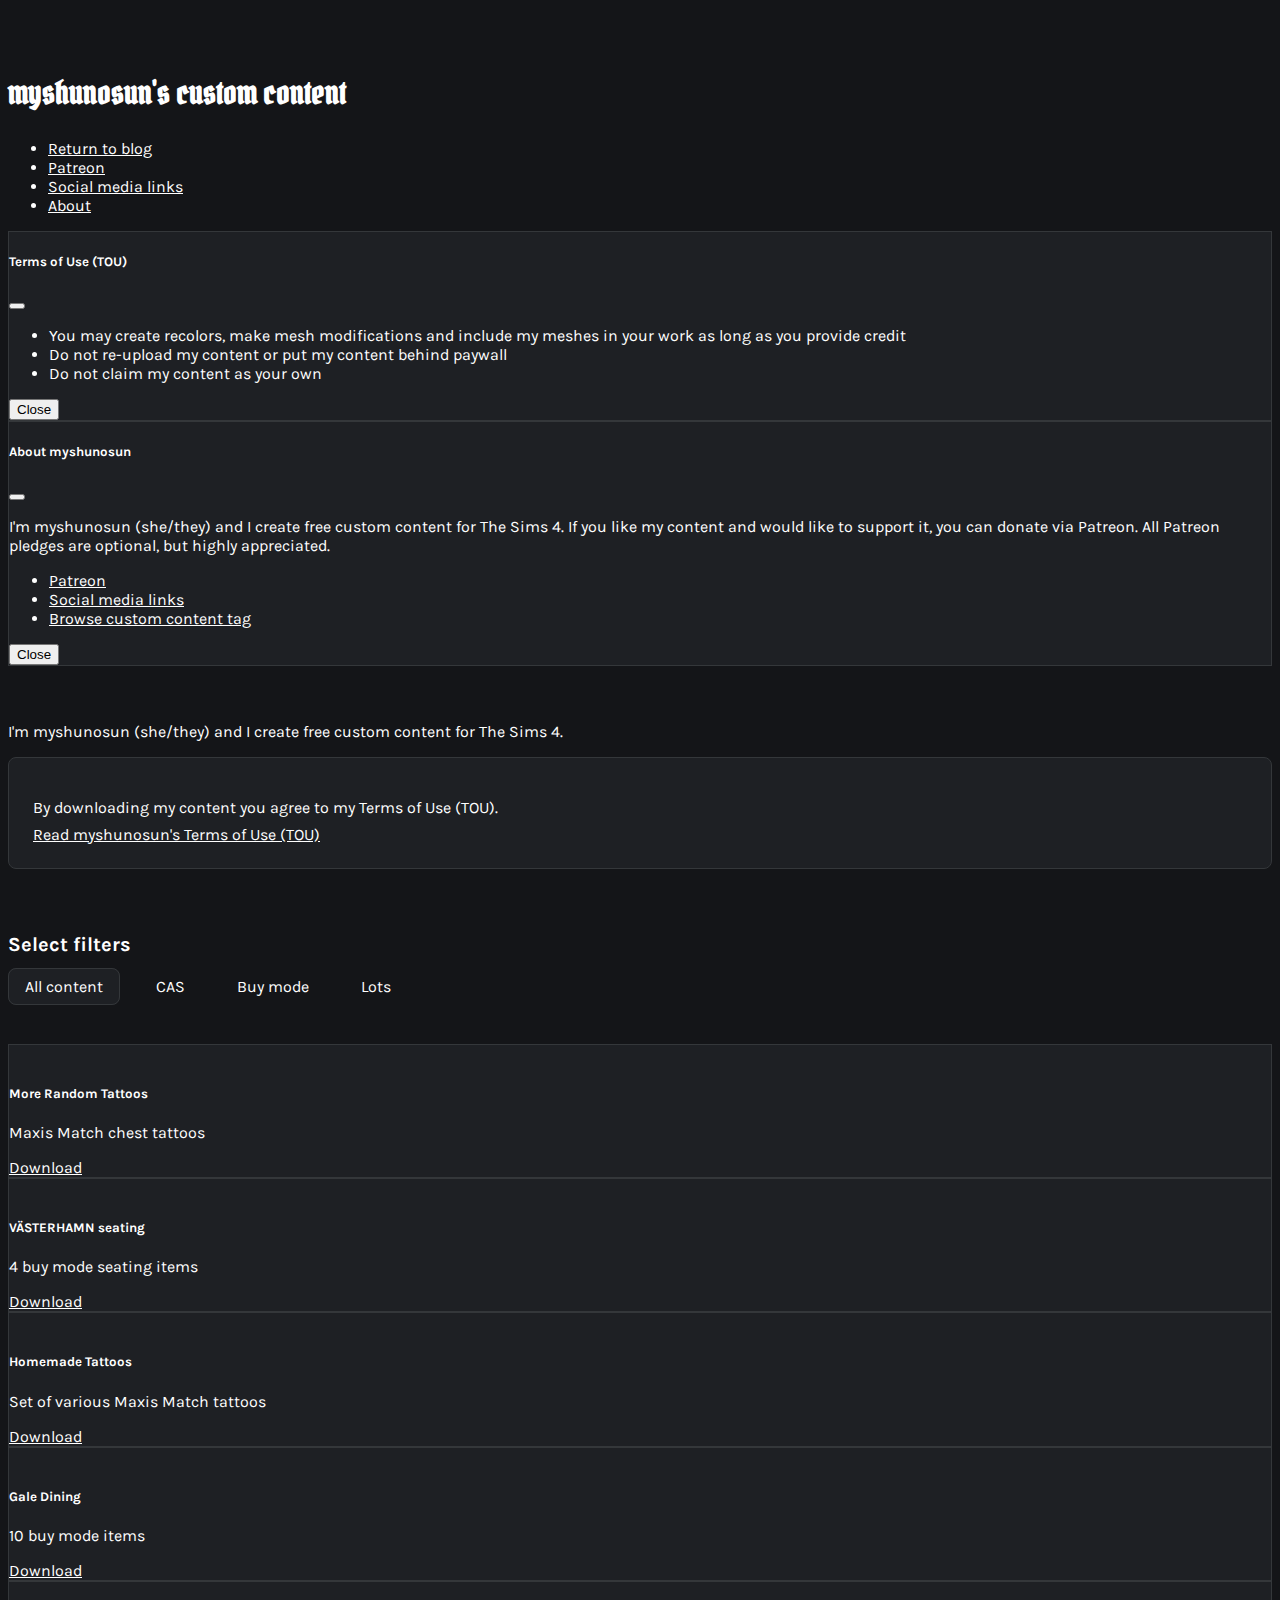
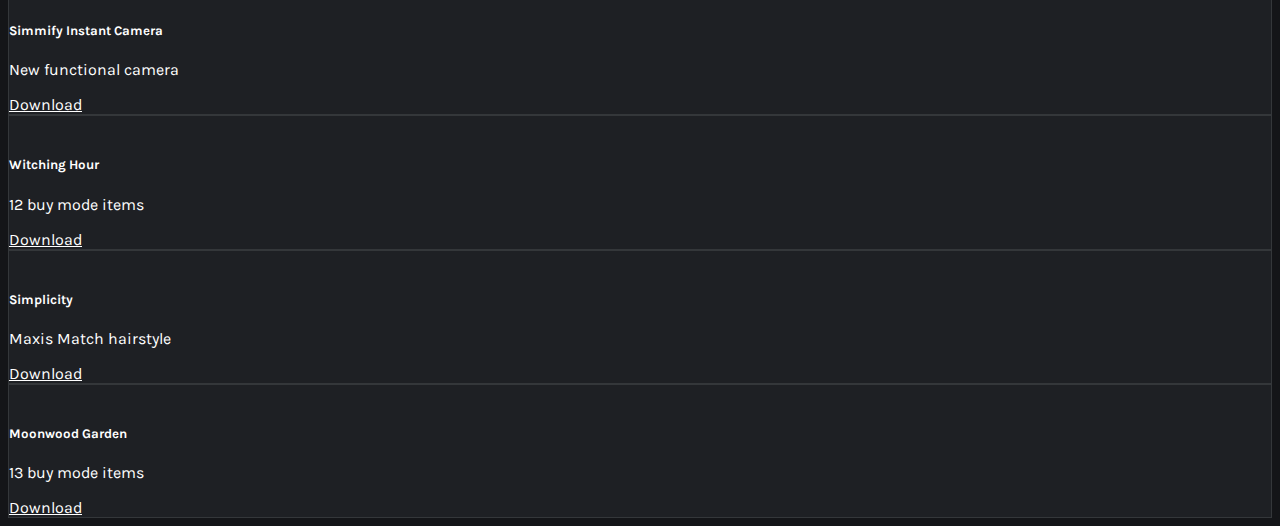
==== index.html @ 5e305d0c "Update index.html" ====
<!DOCTYPE html>
<html>
<head>
  <meta content='initial-scale=1.0, width=device-width' name='viewport'>
  <title>Custom Content by myshunosun</title>
  <!-- Bootstrap CSS only -->
  <link href="https://cdn.jsdelivr.net/npm/bootstrap@5.2.3/dist/css/bootstrap.min.css" rel="stylesheet" integrity="sha384-rbsA2VBKQhggwzxH7pPCaAqO46MgnOM80zW1RWuH61DGLwZJEdK2Kadq2F9CUG65" crossorigin="anonymous">
  <!-- myshunosun CSS -->
  <link href="/downloads.css" rel="stylesheet">
  <!-- Karla font -->
  <link rel="preconnect" href="https://fonts.googleapis.com">
  <link rel="preconnect" href="https://fonts.gstatic.com" crossorigin>
  <link rel="preconnect" href="https://fonts.googleapis.com">
  <link rel="preconnect" href="https://fonts.gstatic.com" crossorigin>
  <link href="https://fonts.googleapis.com/css2?family=Karla:wght@300;400;500;600&family=Pirata+One&display=swap" rel="stylesheet">
 </head>
<body>

<!-- navbar -->
<div class="container nav-container">
  <nav>
    <div class="container-fluid">
      <h1 class="myshunosun-link">myshunosun's custom content</h1>
      <ul class="nav">
        <li class="nav-item">
          <a href="https://myshunosun.com/" class="new-nav-link">Return to blog</a>
        </li>
        <li class="nav-item">
          <a class="new-nav-link" href="https://www.patreon.com/myshunosun" target="_blank">Patreon</a>
        </li>
        <li class="nav-item">
          <a class="new-nav-link" href="https://linktr.ee/myshunosun" target="_blank">Social media links</a>
        </li>
        <li class="nav-item">
          <a class="new-nav-link" href="#" data-bs-toggle="modal" data-bs-target="#aboutmodal">About</a>
        </li>
      </ul>
    </div>
  </nav>
</div>

<!--TOU modal-->
<div id="termsmodal" class="modal fade" tabindex="-1">
  <div class="modal-dialog modal-dialog-centered">
    <div class="modal-content">
      <div class="modal-header">
        <h5 class="modal-title">Terms of Use (TOU)</h5>
        <button type="button" class="btn-close btn-close-white" data-bs-dismiss="modal" aria-label="Close"></button>
      </div>
      <div class="modal-body">
        <ul>
          <li>You may create recolors, make mesh modifications and include my meshes in your work as long as you provide credit</li>
          <li>Do not re-upload my content or put my content behind paywall</li>
          <li>Do not claim my content as your own</li>
        </ul>
      </div>
      <div class="modal-footer">
        <button type="button" class="btn btn-secondary" data-bs-dismiss="modal">Close</button>
      </div>
    </div>
  </div>
</div>

<!--About section modal-->
<div id="aboutmodal" class="modal fade" tabindex="-1">
  <div class="modal-dialog modal-dialog-centered">
    <div class="modal-content">
      <div class="modal-header">
        <h5 class="modal-title">About myshunosun</h5>
        <button type="button" class="btn-close btn-close-white" data-bs-dismiss="modal" aria-label="Close"></button>
      </div>
      <div class="modal-body">
        <p>I'm myshunosun (she/they) and I create free custom content for The Sims 4. If you like my content and would like to support it, you can donate via Patreon. All Patreon pledges are optional, but highly appreciated.</p>
        <ul>
          <li><a href="https://www.patreon.com/myshunosun" target="_blank">Patreon</a></li>
          <li><a href="https://linktr.ee/myshunosun" target="_blank">Social media links</a></li>
          <li><a href="https://myshunosun.com/tagged/mycc" target="_blank">Browse custom content tag</a></li>
        </ul>
      </div>
      <div class="modal-footer">
        <button type="button" class="btn btn-secondary" data-bs-dismiss="modal">Close</button>
      </div>
    </div>
  </div>
</div>

<main>
  <div class="container container-main">
    <div class="container dl-intro">
      <p>I'm myshunosun (she/they) and I create free custom content for The Sims 4.</p>
      <div class="tou-card">
        <p>By downloading my content you agree to my Terms of Use (TOU).</p>
        <a class="new-nav-link" href="#" data-bs-toggle="modal" data-bs-target="#termsmodal">Read myshunosun's Terms of Use (TOU)</a>
      </div>
    </div>

    <div class="container dl-filters">
      <h3 class="filter-label">Select filters</h3>
      <ul class="filter option-set exclusive" data-filter-group="group1">
        <li><a href="#" data-filter-value="" class="selected filter-chip">All content</a></li>
        <li><a href="#" data-filter-value=".dl-cas" class="filter-chip">CAS</a></li>
        <li><a href="#" data-filter-value=".dl-bb" class="filter-chip">Buy mode</a></li>
        <li><a href="#" data-filter-value=".dl-lots"class="filter-chip">Lots</a></li>
      </ul>
    </div>

  <div class="container dl-container">
    <div class="row dl-parent-container">

      <!-- item -->
      <div class="col-sm-6 col-md-4 item dl-cas">
        <div class="card dl-card">
          <img src="https://c10.patreonusercontent.com/4/patreon-media/p/post/75705754/c05c5e80bf6c4f3c827fab07a66d67b6/eyJ3Ijo2MjB9/1.png?token-time=1672185600&token-hash=9aMp7oqbNXPIikOI716XOEm7s7R7nwbEYzh1F6KzFrg%3D" class="card-img-top" alt="">
          <div class="card-body">
            <h5 class="card-title">More Random Tattoos</h5>
            <p class="card-text">Maxis Match chest tattoos</p>
            <a href="https://myshunosun.com/post/703167294420959232/more-random-tattoos-maxis-match-chest-tattoos" target="_blank">Download</a>
          </div>
        </div>
      </div>

      <!-- item -->
      <div class="col-sm-6 col-md-4 item dl-bb">
        <div class="card dl-card">
          <img src="https://c10.patreonusercontent.com/4/patreon-media/p/post/75306115/28d7d993bfc84084b2e8b6c3229734a6/eyJ3Ijo2MjB9/1.png?token-time=1671753600&token-hash=K0KKj-RnCY4nJEeNWxIt7ls11xKveZ8vLJcXbJ8fe_A%3D" class="card-img-top" alt="">
          <div class="card-body">
            <h5 class="card-title">VÄSTERHAMN seating</h5>
            <p class="card-text">4 buy mode seating items</p>
            <a href="https://myshunosun.com/post/702442472978202624/v%C3%A4sterhamn-seating" target="_blank">Download</a>
          </div>
        </div>
      </div>

      <!-- item -->
      <div class="col-sm-6 col-md-4 item dl-cas">
        <div class="card dl-card">
          <img src="https://c10.patreonusercontent.com/4/patreon-media/p/post/74727137/9baaae57ec024bb3a783c0d7c0fc947e/eyJ3Ijo2MjB9/1.png?token-time=1671753600&token-hash=vzFucSss4oC2dQs_GONWXrTH1Q3v1P23spl0PCXlFxI%3D" class="card-img-top" alt="">
          <div class="card-body">
            <h5 class="card-title">Homemade Tattoos</h5>
            <p class="card-text">Set of various Maxis Match tattoos</p>
            <a href="https://myshunosun.com/post/701084355933716480/homemade-tattoos" target="_blank">Download</a>
          </div>
        </div>
      </div>

      <!-- item -->
      <div class="col-sm-6 col-md-4 item dl-bb">
        <div class="card dl-card">
          <img src="https://c10.patreonusercontent.com/4/patreon-media/p/post/74035735/6f6f52679e0b4b7a88e37d3768fcd1af/eyJlbmFibGVfZ2lmX3RyYW5zZm9ybSI6MSwicSI6MTAwLCJ3ZWJwIjowfQ%3D%3D/1.png?token-time=1672185600&token-hash=Crj8O8tHUxHLM1DwNGzXe8ehi8QIV9rXdG1Ruwzv4qg%3D" class="card-img-top" alt="">
          <div class="card-body">
            <h5 class="card-title">Gale Dining</h5>
            <p class="card-text">10 buy mode items</p>
            <a href="https://myshunosun.com/post/699724843767185408/gale-dining" target="_blank">Download</a>
          </div>
        </div>
      </div>

      <!-- item -->
      <div class="col-sm-6 col-md-4 item dl-bb">
        <div class="card dl-card">
          <img src="https://c10.patreonusercontent.com/4/patreon-media/p/post/73040002/dc74fb70b7964443b6c11b9ac3090b54/eyJlbmFibGVfZ2lmX3RyYW5zZm9ybSI6MSwicSI6MTAwLCJ3ZWJwIjowfQ%3D%3D/1.png?token-time=1672185600&token-hash=sG0wFIEmF-cMwRxfsqqEJ56BHR0XzqLUufYDYvucLvM%3D" class="card-img-top" alt="">
          <div class="card-body">
            <h5 class="card-title">Simmify Instant Camera</h5>
            <p class="card-text">New functional camera</p>
            <a href="https://myshunosun.com/post/697546001304682496/simmify-instant-camera" target="_blank">Download</a>
          </div>
        </div>
      </div>

      <!-- item -->
      <div class="col-sm-6 col-md-4 item dl-bb">
        <div class="card dl-card">
          <img src="https://c10.patreonusercontent.com/4/patreon-media/p/post/72726879/c2c11f614efa4fbd85f58839daabdf96/eyJlbmFibGVfZ2lmX3RyYW5zZm9ybSI6MSwicSI6MTAwLCJ3ZWJwIjowfQ%3D%3D/1.png?token-time=1672185600&token-hash=xMrucvIEga41wZRTbKJrVDPJOjLwYzS4Sf_vbY6OMMA%3D" class="card-img-top" alt="">
          <div class="card-body">
            <h5 class="card-title">Witching Hour</h5>
            <p class="card-text">12 buy mode items</p>
            <a href="https://myshunosun.com/post/696909666025914368/witching-hour" target="_blank">Download</a>
          </div>
        </div>
      </div>

      <!-- item -->
      <div class="col-sm-6 col-md-4 item dl-cas">
        <div class="card dl-card">
          <img src="https://c10.patreonusercontent.com/4/patreon-media/p/post/72419038/7b27cf9614174e68bf9f80e707043caf/eyJlbmFibGVfZ2lmX3RyYW5zZm9ybSI6MSwicSI6MTAwLCJ3ZWJwIjowfQ%3D%3D/1.png?token-time=1672185600&token-hash=TcCtXzyP5LM_xEiG0sR9NmwB5WAdSZFkrWI7lr5cpqE%3D" class="card-img-top" alt="">
          <div class="card-body">
            <h5 class="card-title">Simplicity</h5>
            <p class="card-text">Maxis Match hairstyle</p>
            <a href="https://myshunosun.com/post/696294381141065728/simplicity-maxis-match-hairstyle" target="_blank">Download</a>
          </div>
        </div>
      </div>

      <!-- item -->
      <div class="col-sm-6 col-md-4 item dl-bb">
        <div class="card dl-card">
          <img src="https://c10.patreonusercontent.com/4/patreon-media/p/post/71309858/b3554797205a4d3589e1261dc12c25d5/eyJlbmFibGVfZ2lmX3RyYW5zZm9ybSI6MSwicSI6MTAwLCJ3ZWJwIjowfQ%3D%3D/1.png?token-time=1672185600&token-hash=_HX_qM-bmNYQgmGY_TCBCOkk3YxJeCy8KpBjgwSdMZo%3D" class="card-img-top" alt="">
          <div class="card-body">
            <h5 class="card-title">Moonwood Garden</h5>
            <p class="card-text">13 buy mode items</p>
            <a href="https://myshunosun.com/post/694193773455048704/moonwood-garden" target="_blank">Download</a>
          </div>
        </div>
      </div>

    </div>
  </div>
</main>

<script src="https://ajax.googleapis.com/ajax/libs/jquery/1.8.3/jquery.min.js"></script>
<script src="https://cdnjs.cloudflare.com/ajax/libs/popper.js/1.12.3/umd/popper.min.js" integrity="sha384-vFJXuSJphROIrBnz7yo7oB41mKfc8JzQZiCq4NCceLEaO4IHwicKwpJf9c9IpFgh" crossorigin="anonymous"></script>
<script src="	https://cdn.jsdelivr.net/npm/bootstrap@5.2.3/dist/js/bootstrap.bundle.min.js" crossorigin="anonymous"></script>
<script src="https://unpkg.com/isotope-layout@3/dist/isotope.pkgd.min.js"></script>
<script src="https://static.tumblr.com/p0knose/FpAp5c11c/magnusthemes.combofilters.js"></script>
<script src="/script.js"></script>
</body>
</html>
---- downloads.css ----
body {
  background-color: #141518;
  font-family: 'Karla', sans-serif;
  color: white;
}

p {
  font-size: 16px;
  font-family: 'Karla', sans-serif;
  font-weight: 400;
}

.container-main {
  padding-top: 40px;
}

.dl-intro {
  padding-bottom: 40px;
}

.dl-card {
  color: white;
  background-color: #1E2024;
  border-style: solid;
  border-width: 1px;
  border-color: #34373A;
}

.tou-card {
  color: white;
  background-color: #1E2024;
  border-style: solid;
  border-width: 1px;
  border-color: #34373A;
  padding: 24px;
  border-radius: 8px;
}

.tou-card p {
  margin-bottom: 8px;
}

.nav-container {
  padding-top: 40px;
}

a {
  color: white;
  transition-duration: 0.2s;
  transition-timing-function: linear;
}

.myshunosun-link {
  font-size: 32px;
  line-height: 48px;
  font-family: 'Pirata One', cursive;
}

.new-nav-link {
  margin-right: 16px;
}

.filter {
  padding-left: 0px;
}

.filter-label {
  margin-bottom: 16px;
}

.dl-filters {
  padding-left: none;
}

.dl-filters ul li {
  display: inline-block;
  list-style: none;
  margin-right: 16px;
  margin-bottom: 32px;
}

.dl-filters a {
  padding: 8px 16px 8px 16px;
  border-radius: 8px;
  transition-duration: 0.2s;
  transition-timing-function: linear;
  text-decoration: none;
}

.selected {
  background-color: #1E2024;
  text-decoration: underline white;
  border-style: solid;
  border-width: 1px;
  border-color: #34373A;
}

.dl-filters a:hover {
  background-color: #34373A;
  transition-duration: 0.2s;
  transition-timing-function: linear;
  color: pink;
}

.navbar-links {
  display: inline-block;
  text-align: left;
}

a:hover {
  color:pink;
  transition-duration: 0.2s;
  transition-timing-function: linear;
}

.hidden {
  display: none;
}

h2 {
  font-size: 22px;
  line-height: 32px;
}

h3 {
  font-size: 20px;
  line-height: 32px;
}

.modal {
  --bs-modal-header-border-width: 0px;
  --bs-modal-footer-border-width: 0px;
}

.modal-content {
  background-color: #1E2024;
  border-style: solid;
  border-width: 1px;
  border-color: #34373A;
}
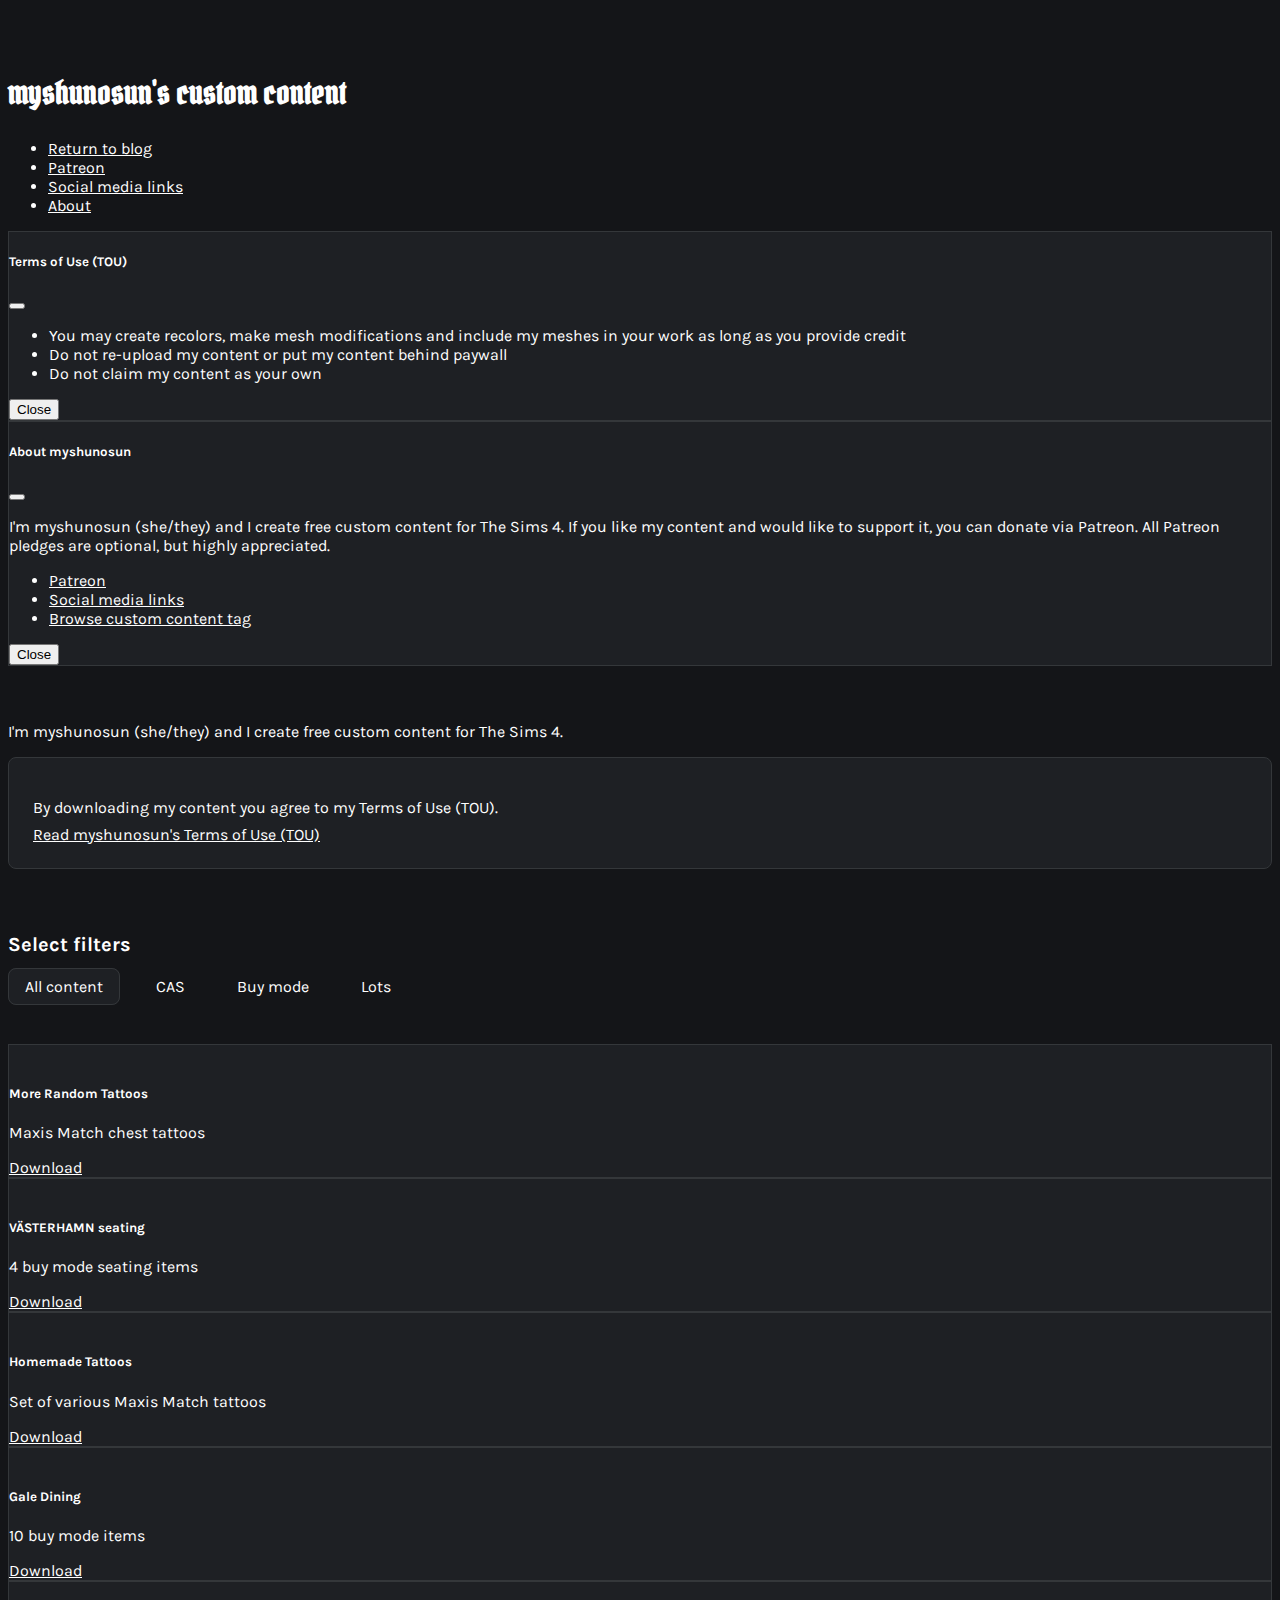
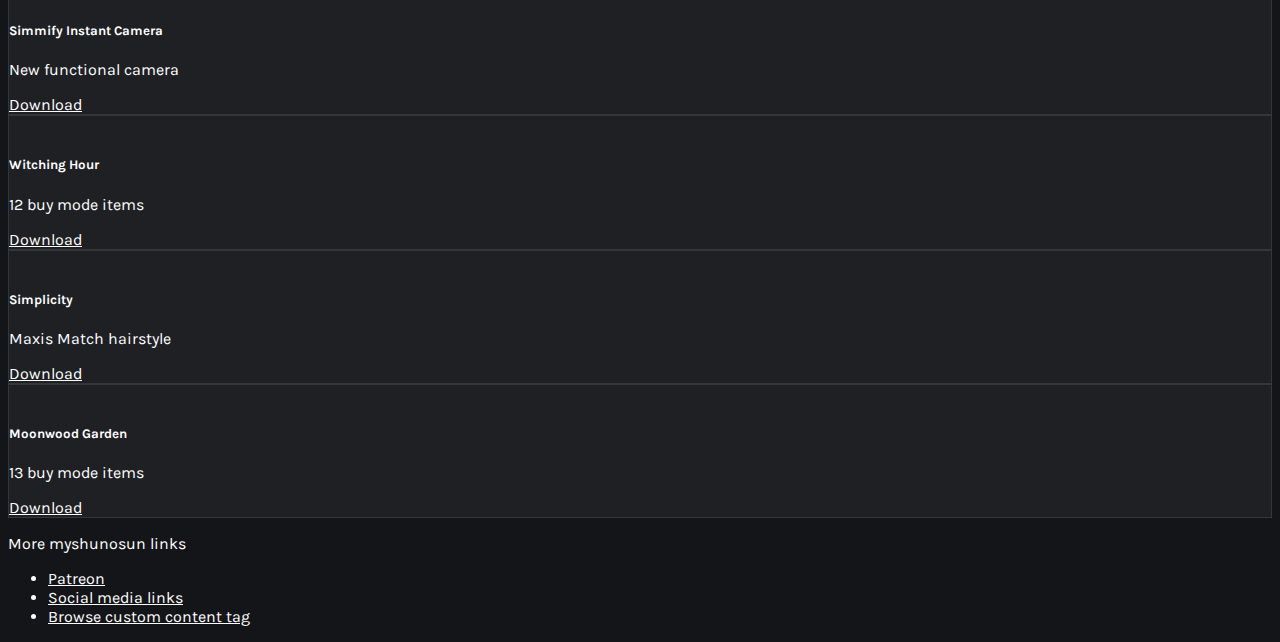
==== commit 673e96fb: "Update index.html" ====
--- a/index.html
+++ b/index.html
@@ -207,6 +207,17 @@
   </div>
 </main>
 
+<footer>
+  <div class="container">
+  <p>More myshunosun links</p>
+  <ul>
+    <li><a href="https://www.patreon.com/myshunosun" target="_blank">Patreon</a></li>
+    <li><a href="https://linktr.ee/myshunosun" target="_blank">Social media links</a></li>
+    <li><a href="https://myshunosun.com/tagged/mycc" target="_blank">Browse custom content tag</a></li>
+  </ul>
+  </div>
+</footer>
+
 <script src="https://ajax.googleapis.com/ajax/libs/jquery/1.8.3/jquery.min.js"></script>
 <script src="https://cdnjs.cloudflare.com/ajax/libs/popper.js/1.12.3/umd/popper.min.js" integrity="sha384-vFJXuSJphROIrBnz7yo7oB41mKfc8JzQZiCq4NCceLEaO4IHwicKwpJf9c9IpFgh" crossorigin="anonymous"></script>
 <script src="	https://cdn.jsdelivr.net/npm/bootstrap@5.2.3/dist/js/bootstrap.bundle.min.js" crossorigin="anonymous"></script>
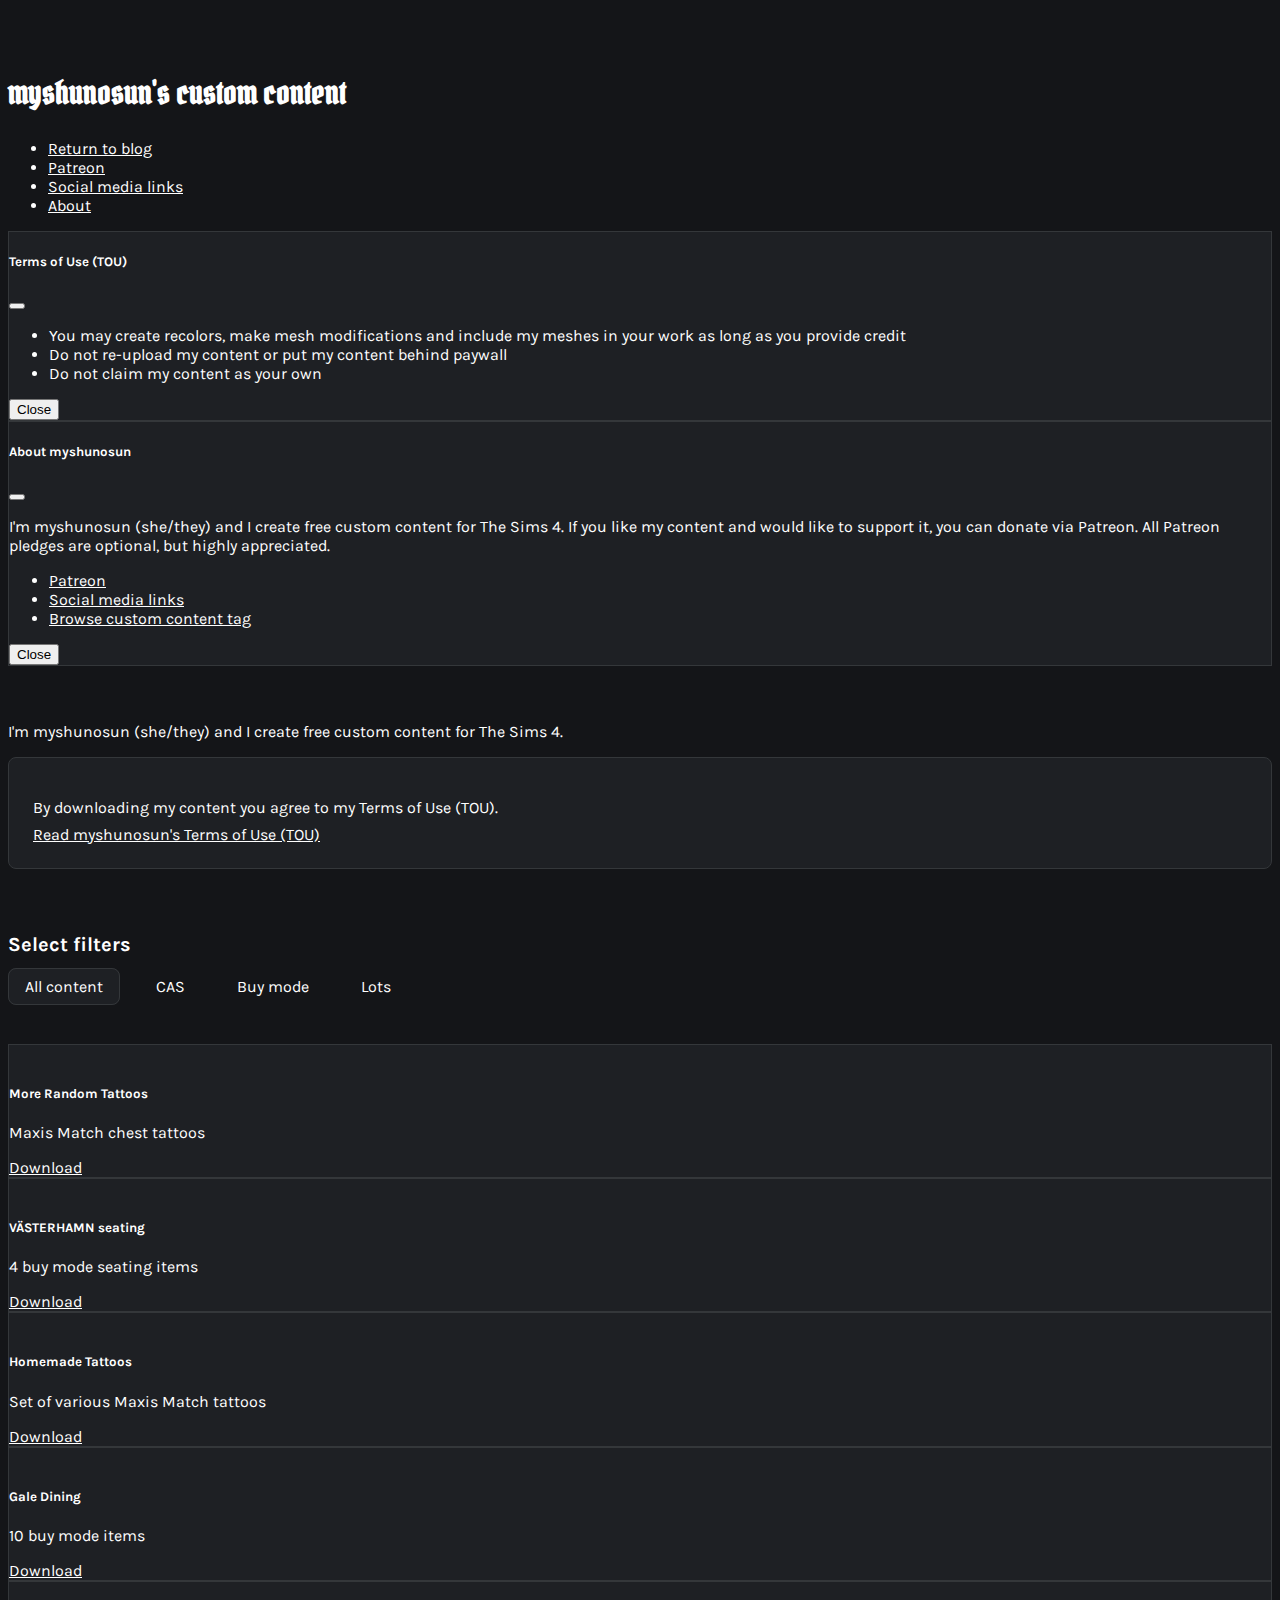
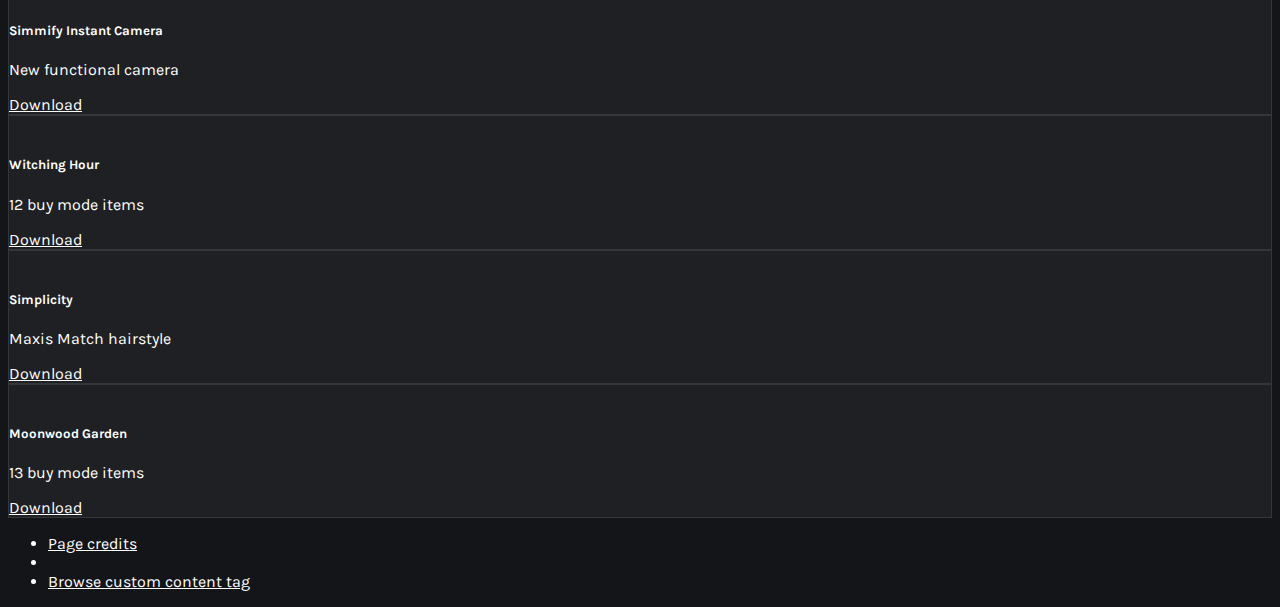
==== commit aa1d9fc7: "Update index.html" ====
--- a/index.html
+++ b/index.html
@@ -208,12 +208,11 @@
 </main>
 
 <footer>
-  <div class="container">
-  <p>More myshunosun links</p>
+  <div class="container container-footer">
   <ul>
-    <li><a href="https://www.patreon.com/myshunosun" target="_blank">Patreon</a></li>
-    <li><a href="https://linktr.ee/myshunosun" target="_blank">Social media links</a></li>
-    <li><a href="https://myshunosun.com/tagged/mycc" target="_blank">Browse custom content tag</a></li>
+    <li class="footer-list"><a href="https://www.patreon.com/myshunosun" target="_blank">Page credits</a></li>
+    <li class="footer-list"><a href="https://linktr.ee/myshunosun" target="_blank"><i class="bi bi-twitter" aria-label="Twitter"></i></a></li>
+    <li class="footer-list"><a href="https://myshunosun.com/tagged/mycc" target="_blank">Browse custom content tag</a></li>
   </ul>
   </div>
 </footer>
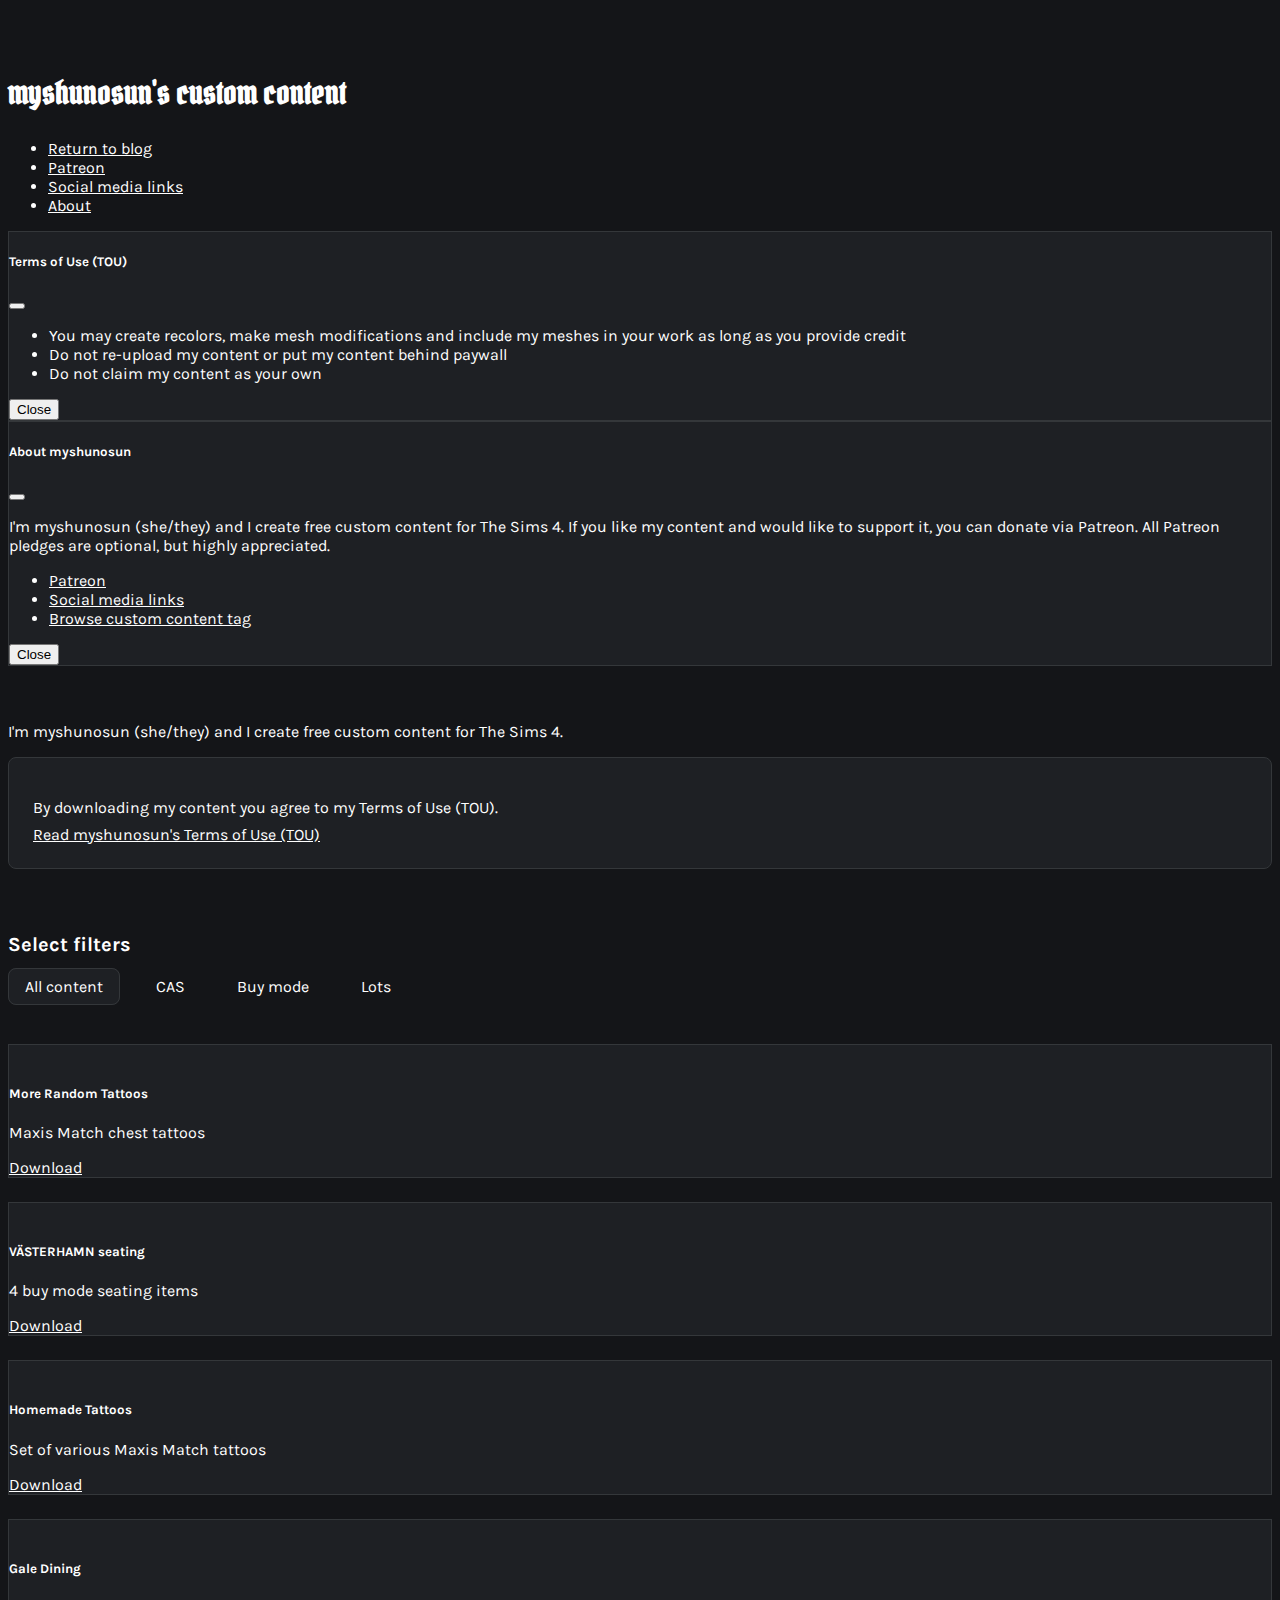
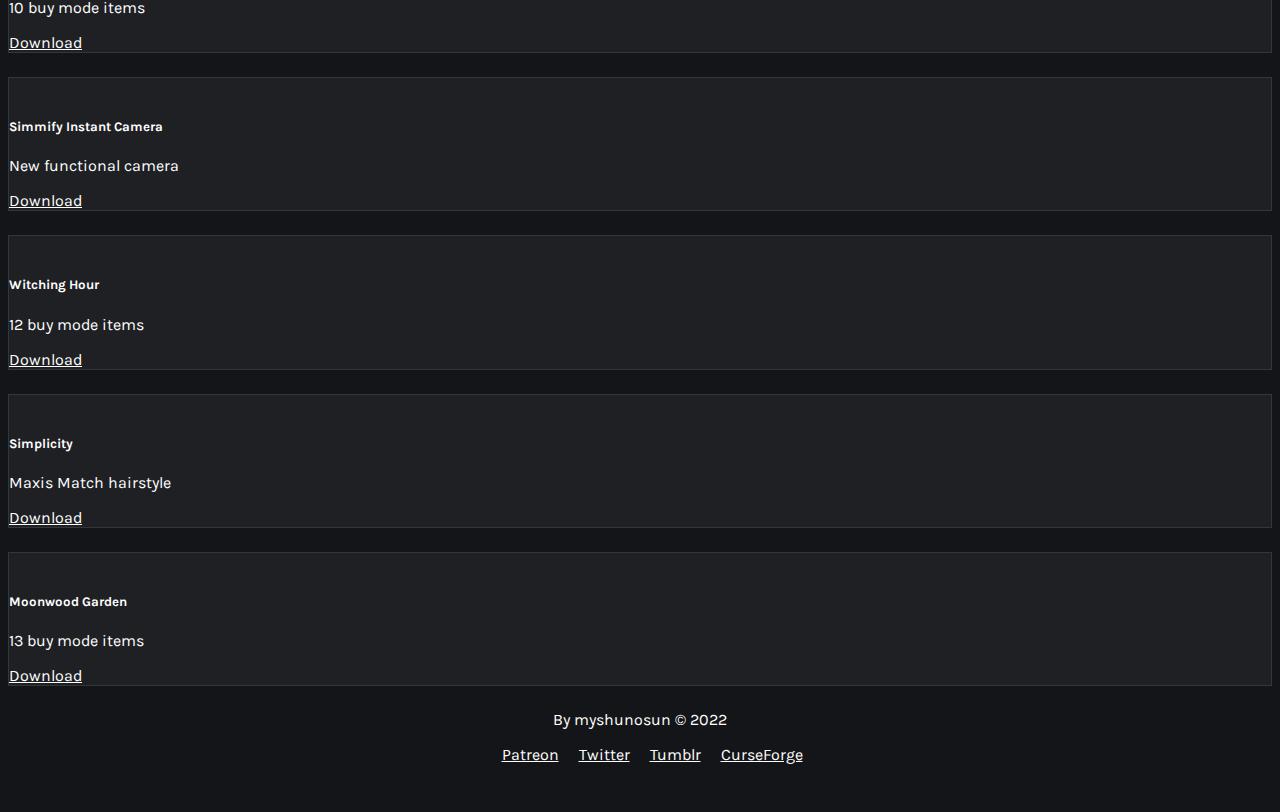
==== commit 5b8bff5e: "Changes" ====
--- a/index.html
+++ b/index.html
@@ -209,10 +209,12 @@
 
 <footer>
   <div class="container container-footer">
+  <p>By myshunosun © 2022</p>
   <ul>
-    <li class="footer-list"><a href="https://www.patreon.com/myshunosun" target="_blank">Page credits</a></li>
-    <li class="footer-list"><a href="https://linktr.ee/myshunosun" target="_blank"><i class="bi bi-twitter" aria-label="Twitter"></i></a></li>
-    <li class="footer-list"><a href="https://myshunosun.com/tagged/mycc" target="_blank">Browse custom content tag</a></li>
+    <li class="footer-list"><a href="https://www.patreon.com/myshunosun" target="_blank">Patreon</a></li>
+    <li class="footer-list"><a href="https://twitter.com/myshunosun" target="_blank">Twitter</a></li>
+    <li class="footer-list"><a href="https://myshunosun.tumblr.com/" target="_blank">Tumblr</a></li>
+    <li class="footer-list"><a href="https://www.curseforge.com/members/myshunosun/projects" target="_blank">CurseForge</a></li>
   </ul>
   </div>
 </footer>
--- a/downloads.css
+++ b/downloads.css
@@ -24,6 +24,7 @@
   border-style: solid;
   border-width: 1px;
   border-color: #34373A;
+  margin-bottom: 24px;
 }
 
 .tou-card {
@@ -137,4 +138,16 @@
   border-style: solid;
   border-width: 1px;
   border-color: #34373A;
+}
+
+.container-footer {
+  text-align: center;
+}
+
+.footer-list {
+  list-style: none;
+  display: inline-block;
+  list-style: none;
+  margin-right: 16px;
+  margin-bottom: 32px;
 }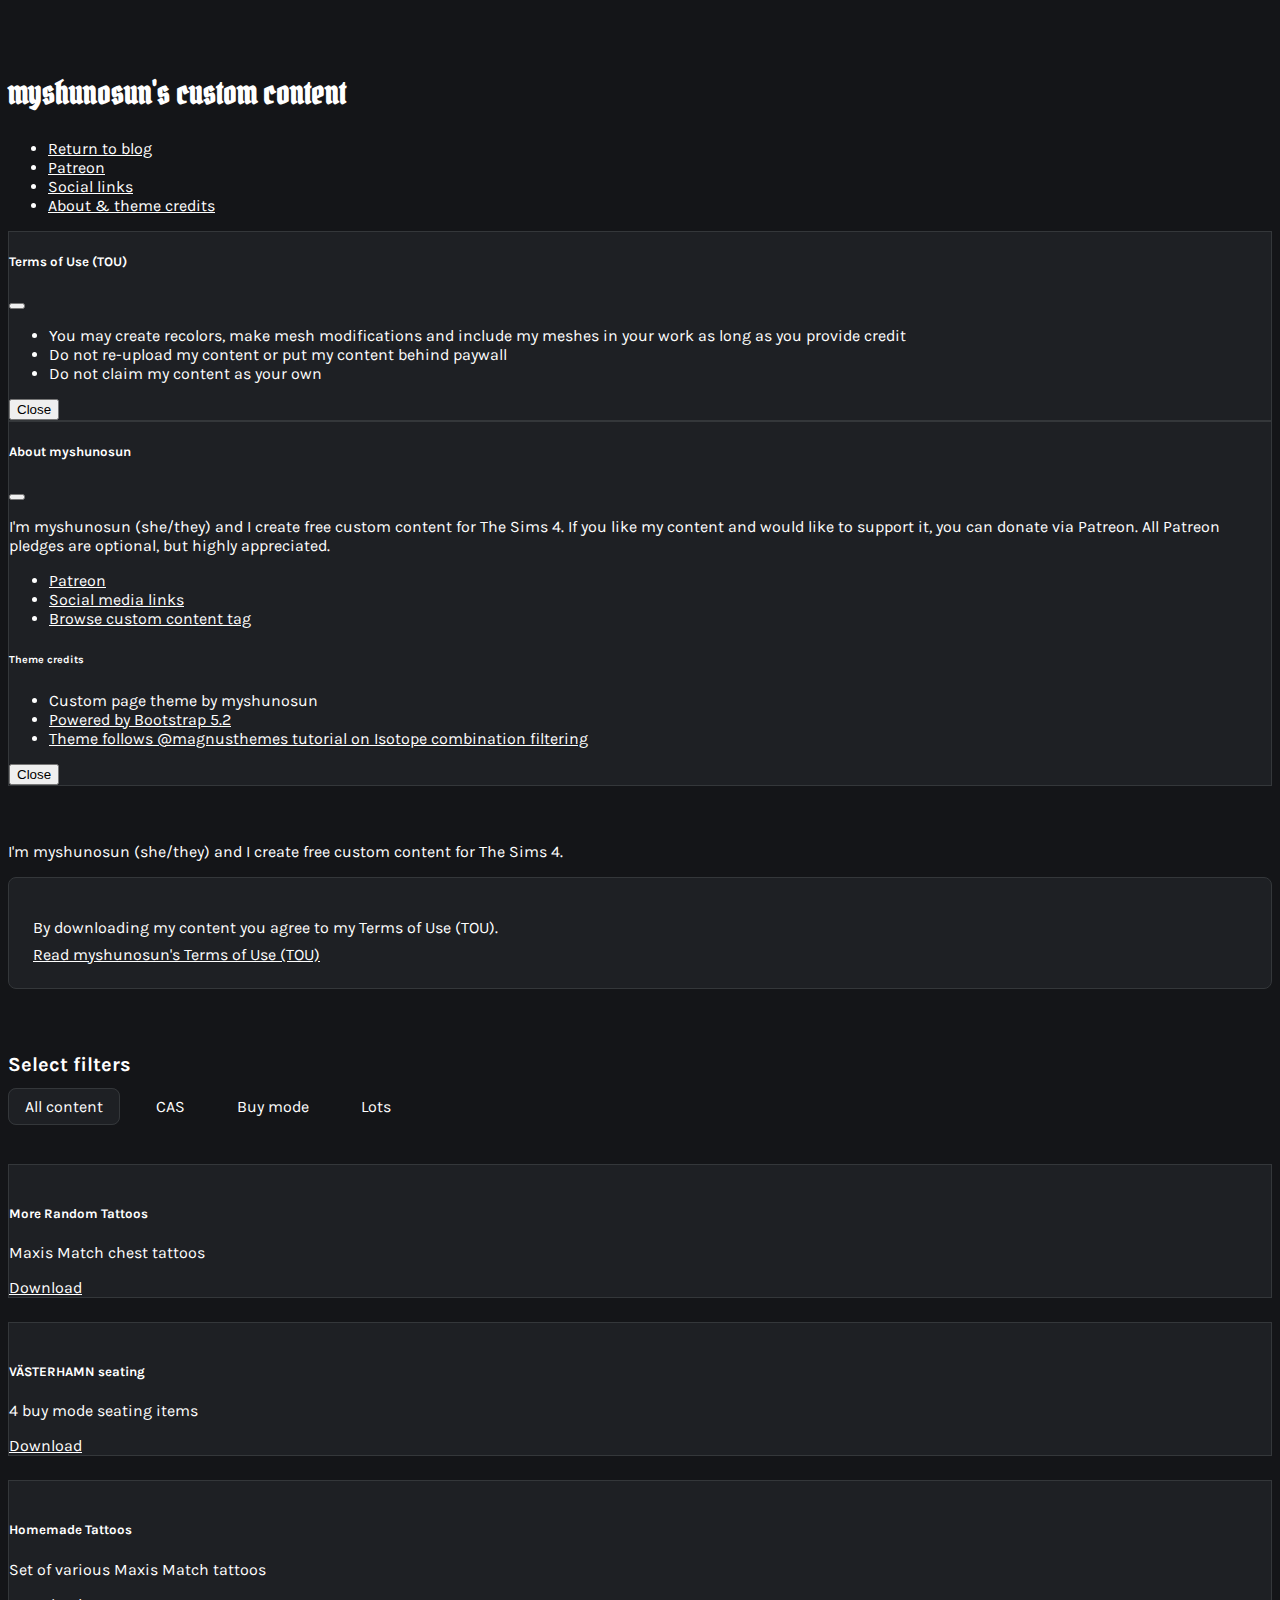
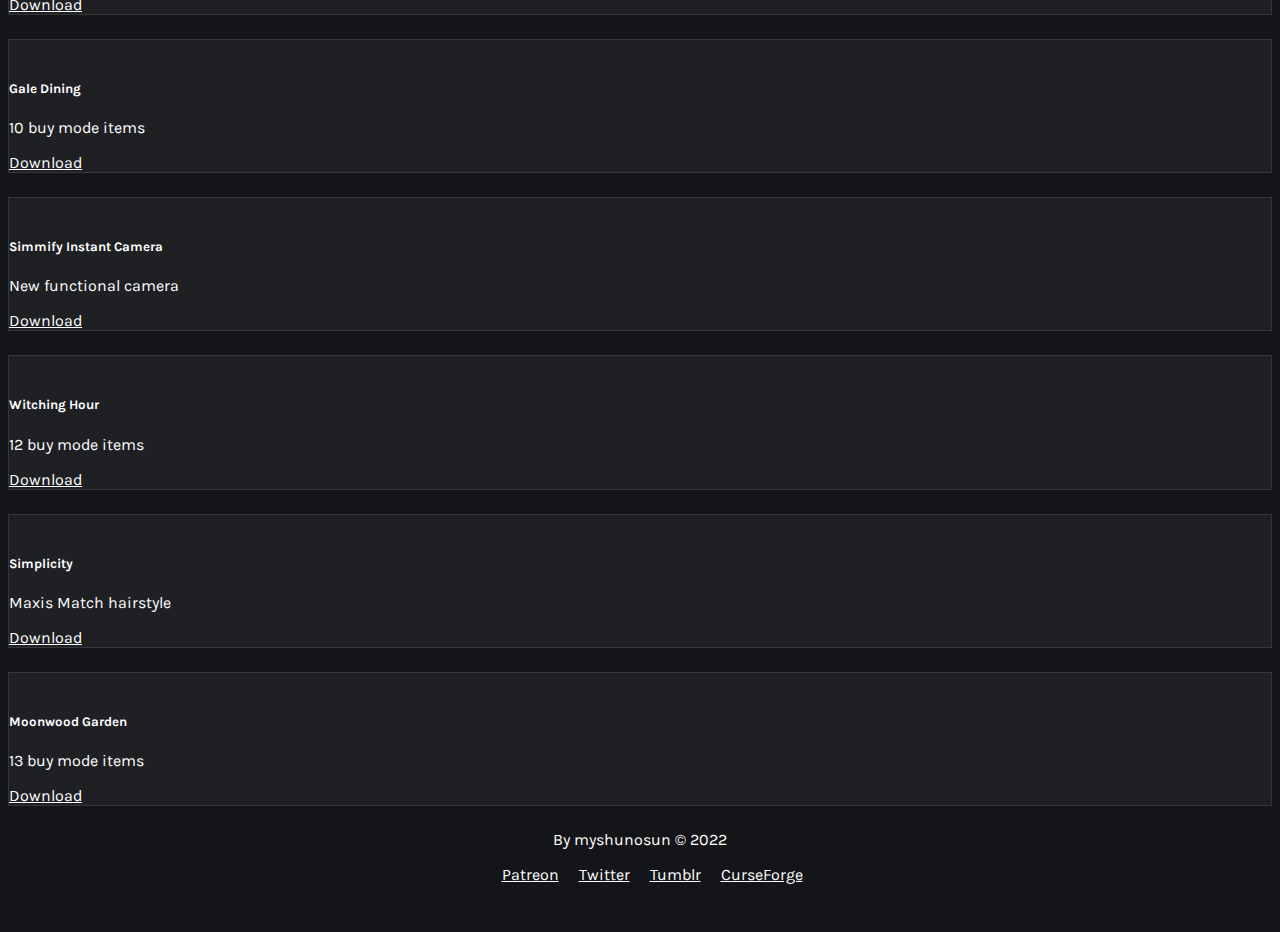
==== commit 5514de0f: "Update index.html" ====
--- a/index.html
+++ b/index.html
@@ -29,10 +29,10 @@
           <a class="new-nav-link" href="https://www.patreon.com/myshunosun" target="_blank">Patreon</a>
         </li>
         <li class="nav-item">
-          <a class="new-nav-link" href="https://linktr.ee/myshunosun" target="_blank">Social media links</a>
-        </li>
-        <li class="nav-item">
-          <a class="new-nav-link" href="#" data-bs-toggle="modal" data-bs-target="#aboutmodal">About</a>
+          <a class="new-nav-link" href="https://linktr.ee/myshunosun" target="_blank">Social links</a>
+        </li>
+        <li class="nav-item">
+          <a class="new-nav-link" href="#" data-bs-toggle="modal" data-bs-target="#aboutmodal">About & theme credits</a>
         </li>
       </ul>
     </div>
@@ -75,6 +75,12 @@
           <li><a href="https://www.patreon.com/myshunosun" target="_blank">Patreon</a></li>
           <li><a href="https://linktr.ee/myshunosun" target="_blank">Social media links</a></li>
           <li><a href="https://myshunosun.com/tagged/mycc" target="_blank">Browse custom content tag</a></li>
+        </ul>
+        <h6>Theme credits</h6>
+        <ul>
+          <li>Custom page theme by myshunosun</li>
+          <li><a href="https://getbootstrap.com/" target="_blank">Powered by Bootstrap 5.2</a></li>
+          <li><a href="https://magnusthemes.tumblr.com/post/171696773190/isotope-combination-filtering" target="_blank">Theme follows @magnusthemes tutorial on Isotope combination filtering</a></li>
         </ul>
       </div>
       <div class="modal-footer">
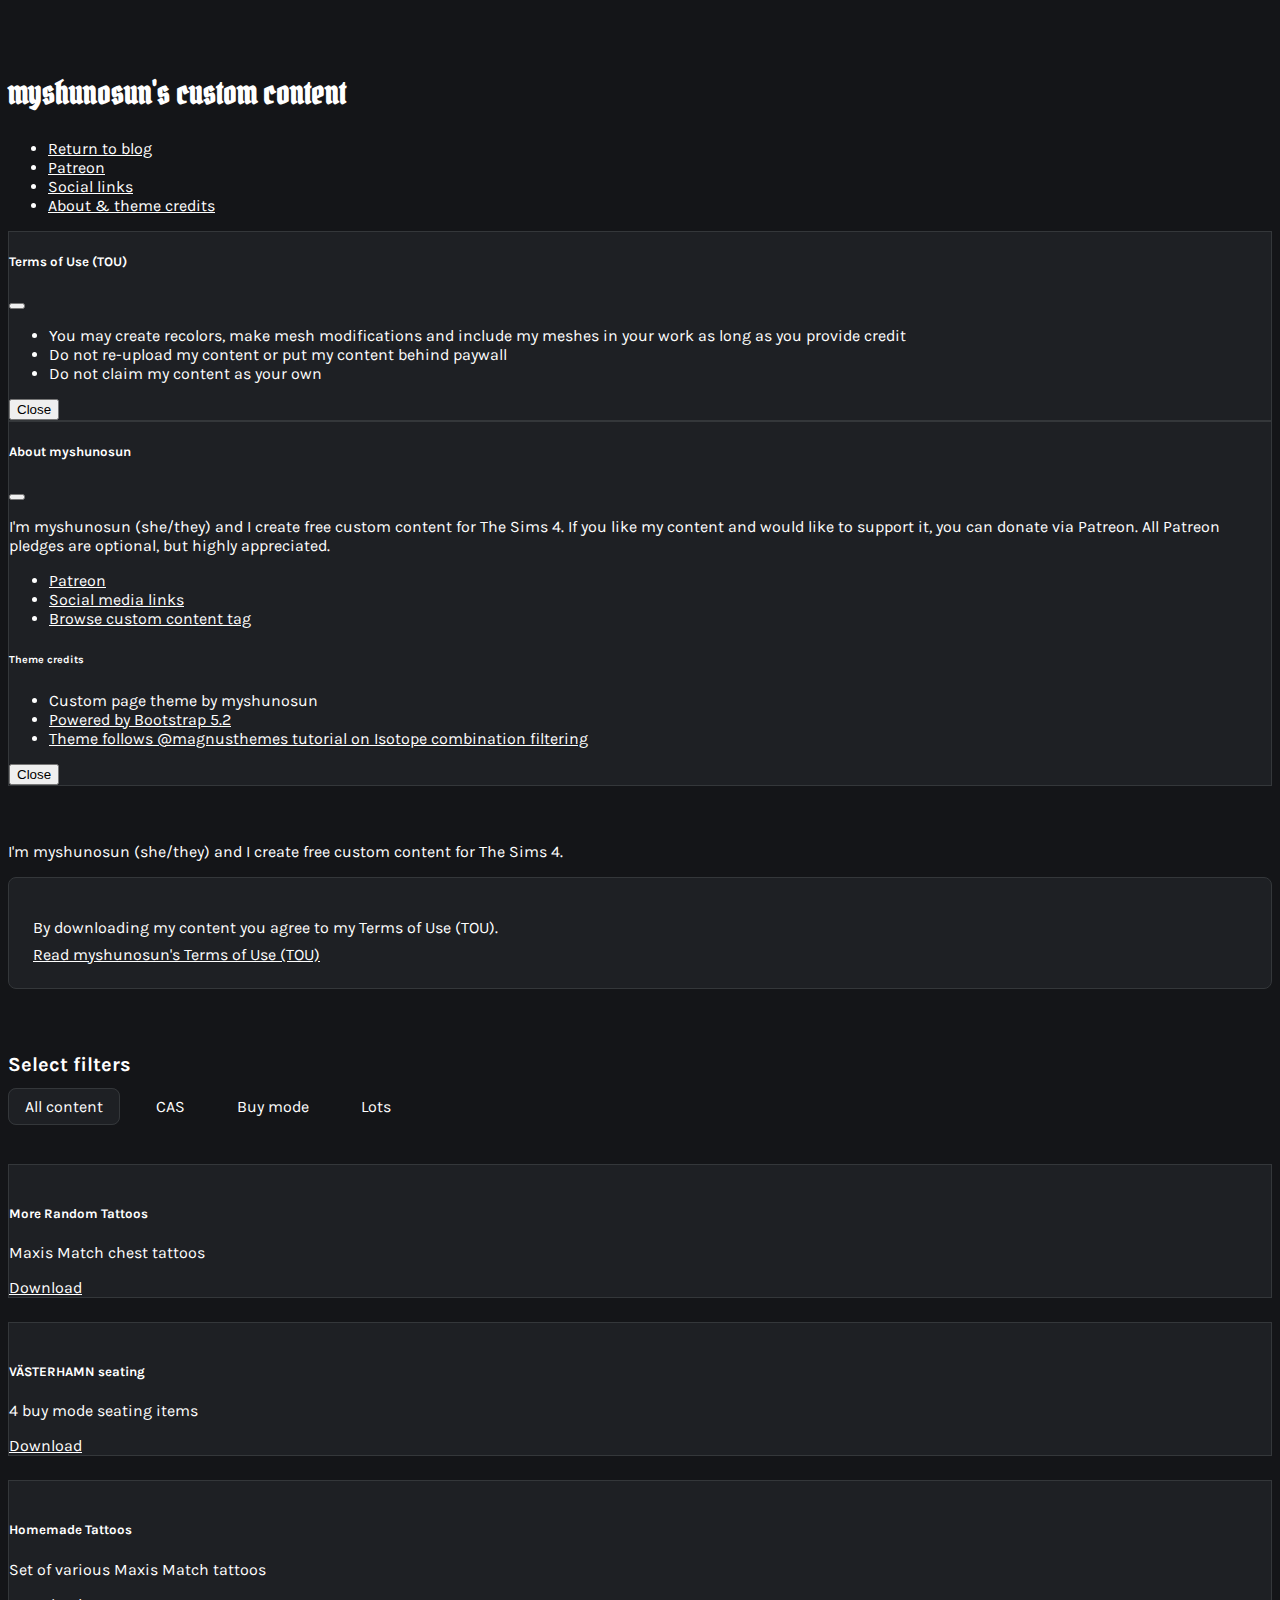
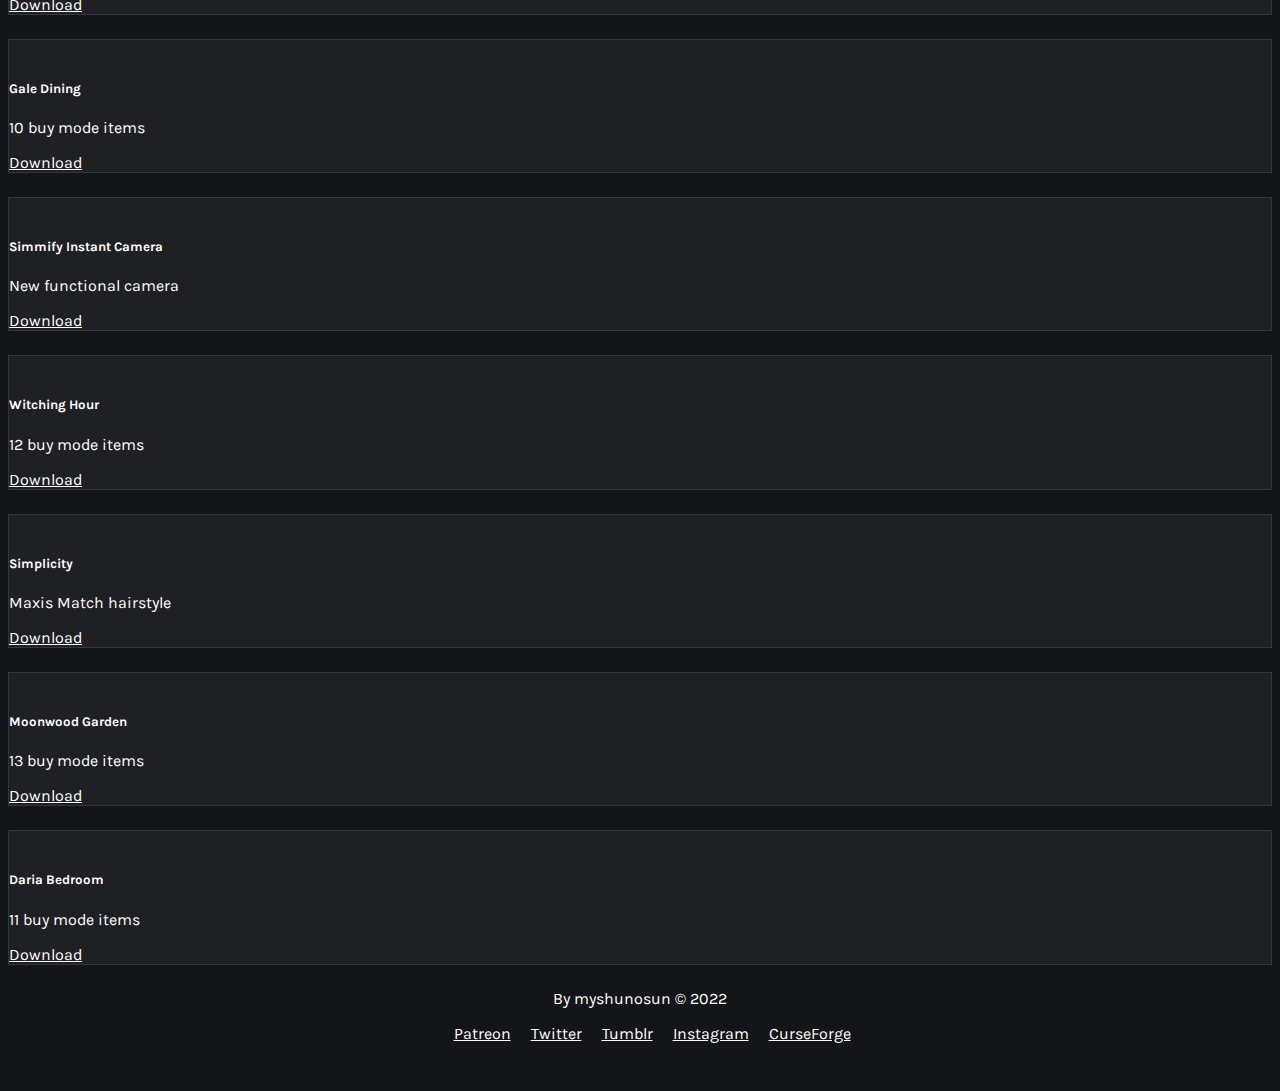
==== commit fc6b454a: "Update index.html" ====
--- a/index.html
+++ b/index.html
@@ -209,6 +209,18 @@
         </div>
       </div>
 
+      <!-- item -->
+      <div class="col-sm-6 col-md-4 item dl-bb">
+        <div class="card dl-card">
+          <img src="https://c10.patreonusercontent.com/4/patreon-media/p/post/69825650/8639a1869e074ad8af992f2a29be72df/eyJlbmFibGVfZ2lmX3RyYW5zZm9ybSI6MSwicSI6MTAwLCJ3ZWJwIjowfQ%3D%3D/1.png?token-time=1672272000&token-hash=DnMeQCLe9OqGnw7j40Dw31I8P5smUnb7iUTOSMsNZvU%3D" class="card-img-top" alt="">
+          <div class="card-body">
+            <h5 class="card-title">Daria Bedroom</h5>
+            <p class="card-text">11 buy mode items</p>
+            <a href="https://myshunosun.com/post/691727168761397248/update-05082022-the-bedfames-two-lightest-wood" target="_blank">Download</a>
+          </div>
+        </div>
+      </div>
+
     </div>
   </div>
 </main>
@@ -220,6 +232,7 @@
     <li class="footer-list"><a href="https://www.patreon.com/myshunosun" target="_blank">Patreon</a></li>
     <li class="footer-list"><a href="https://twitter.com/myshunosun" target="_blank">Twitter</a></li>
     <li class="footer-list"><a href="https://myshunosun.tumblr.com/" target="_blank">Tumblr</a></li>
+    <li class="footer-list"><a href="https://www.instagram.com/myshunosun/" target="_blank">Instagram</a></li>
     <li class="footer-list"><a href="https://www.curseforge.com/members/myshunosun/projects" target="_blank">CurseForge</a></li>
   </ul>
   </div>
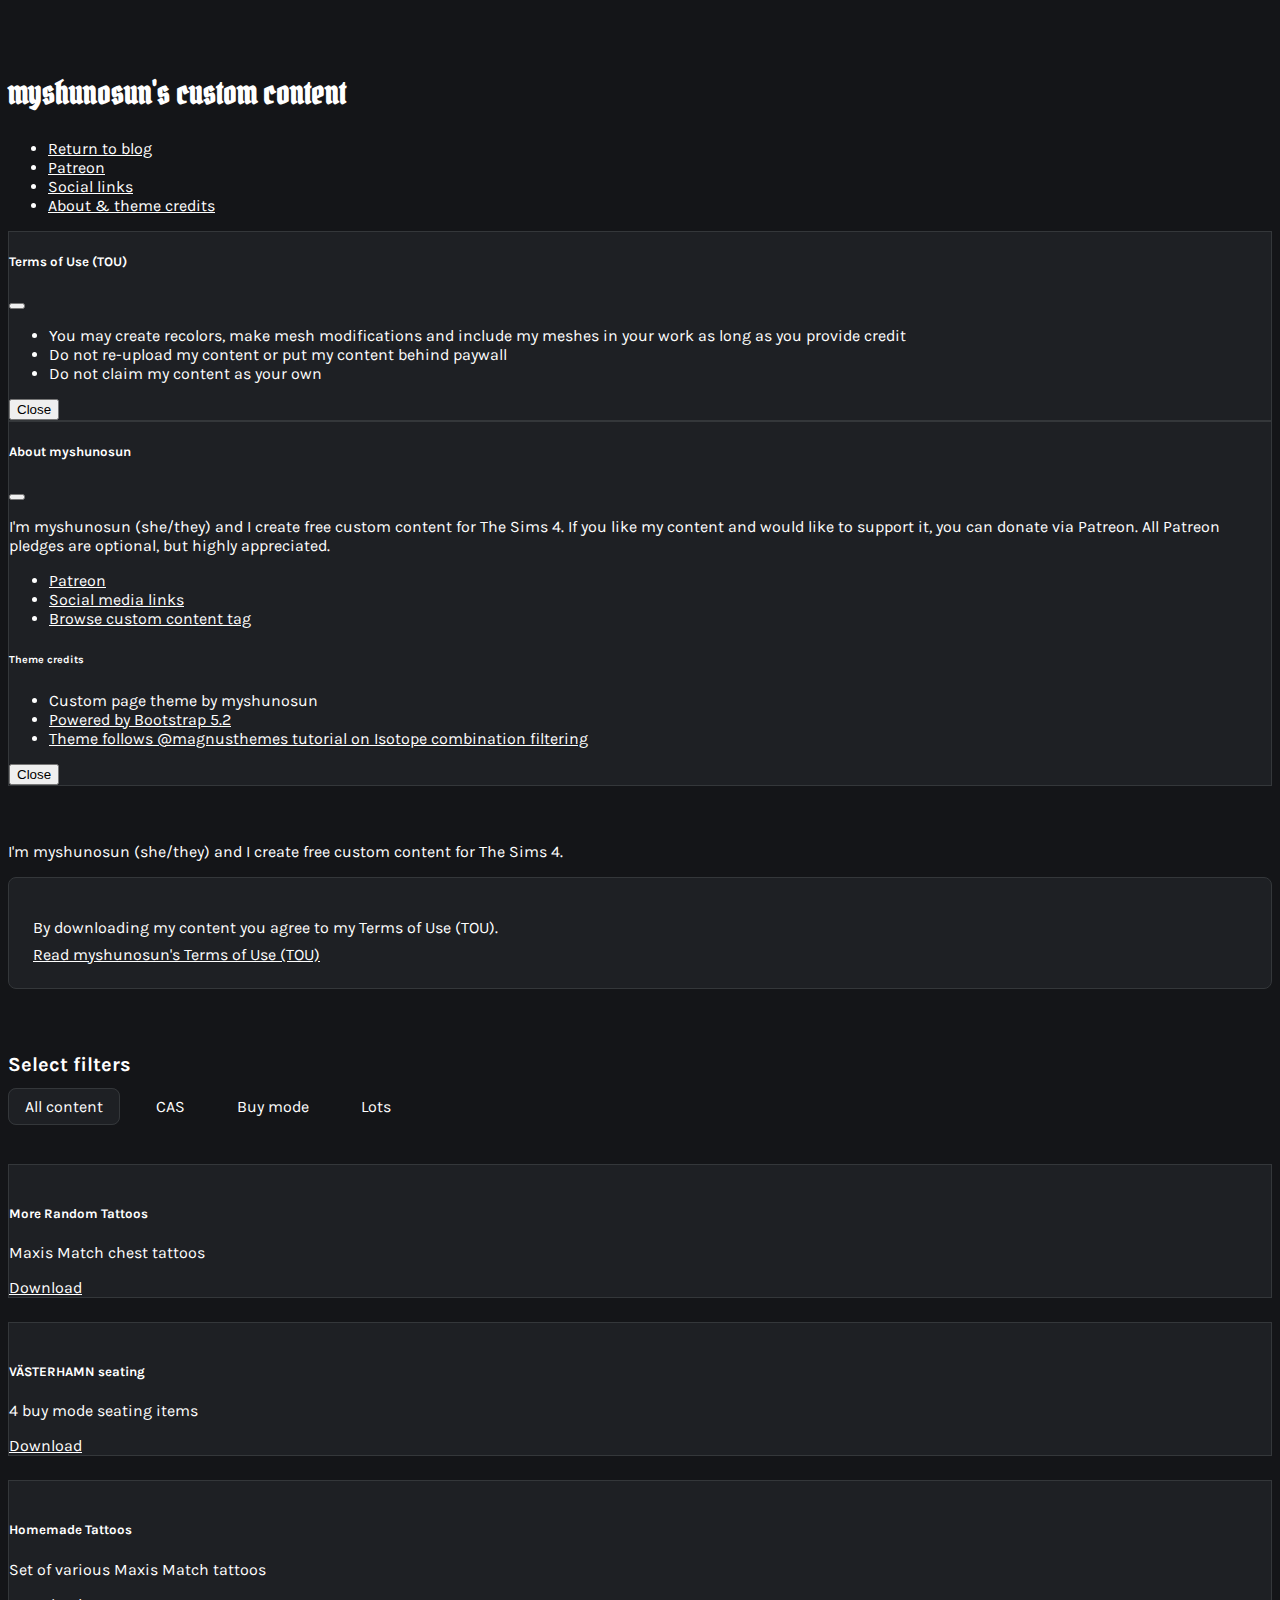
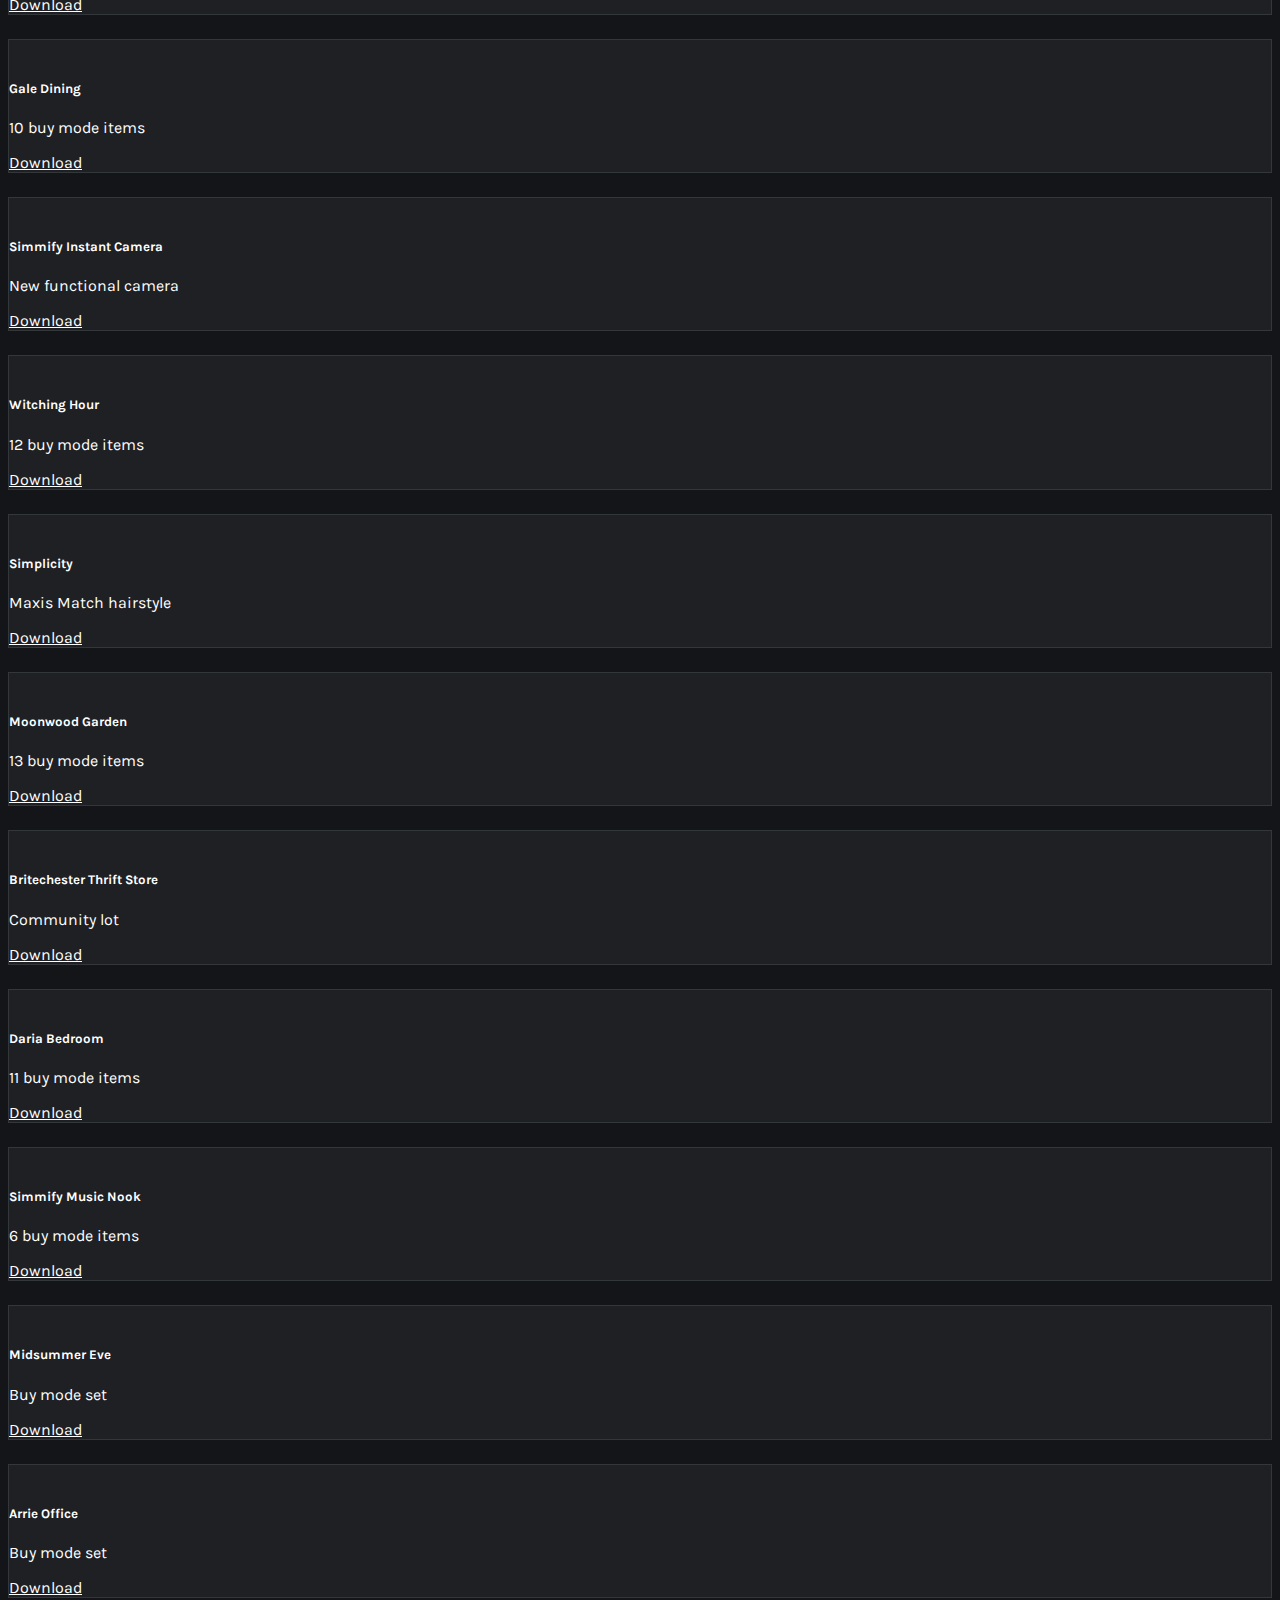
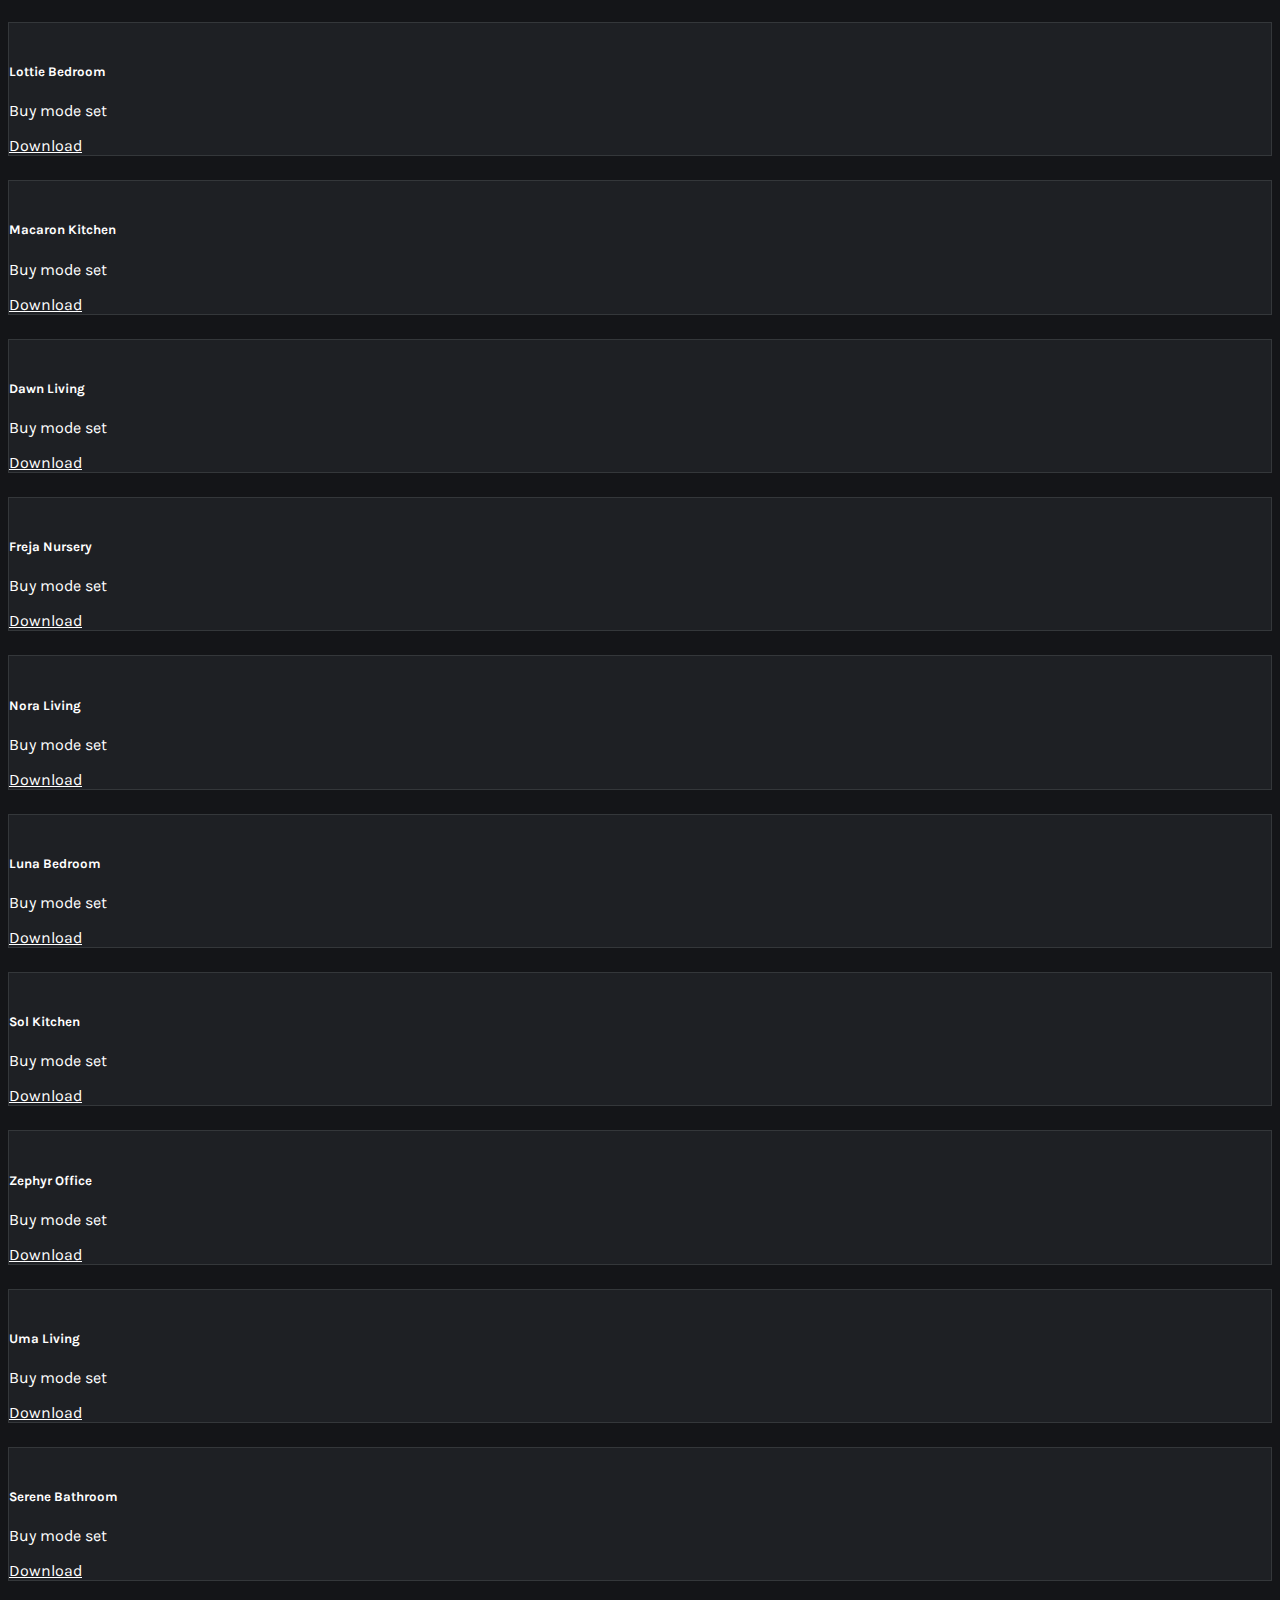
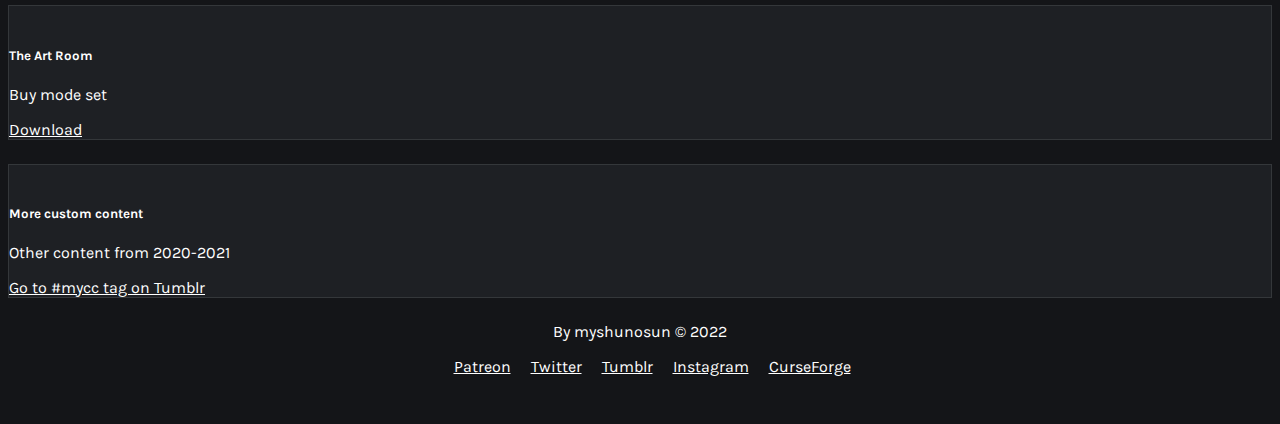
==== commit 73902135: "Update index.html" ====
--- a/index.html
+++ b/index.html
@@ -210,6 +210,18 @@
       </div>
 
       <!-- item -->
+      <div class="col-sm-6 col-md-4 item dl-lots">
+        <div class="card dl-card">
+          <img src="https://c10.patreonusercontent.com/4/patreon-media/p/post/70881759/9d2f5c1dd32d49d690d00c8505dbad2c/eyJlbmFibGVfZ2lmX3RyYW5zZm9ybSI6MSwicSI6MTAwLCJ3ZWJwIjowfQ%3D%3D/1.png?token-time=1672358400&token-hash=fhonGb6_swQkYi68JzTwKqAvIeQafcQXpwb5o5q3_-8%3D" class="card-img-top" alt="">
+          <div class="card-body">
+            <h5 class="card-title">Britechester Thrift Store</h5>
+            <p class="card-text">Community lot</p>
+            <a href="https://myshunosun.com/post/693312651587108864/britechester-thrift-store-community-lot" target="_blank">Download</a>
+          </div>
+        </div>
+      </div>
+
+      <!-- item -->
       <div class="col-sm-6 col-md-4 item dl-bb">
         <div class="card dl-card">
           <img src="https://c10.patreonusercontent.com/4/patreon-media/p/post/69825650/8639a1869e074ad8af992f2a29be72df/eyJlbmFibGVfZ2lmX3RyYW5zZm9ybSI6MSwicSI6MTAwLCJ3ZWJwIjowfQ%3D%3D/1.png?token-time=1672272000&token-hash=DnMeQCLe9OqGnw7j40Dw31I8P5smUnb7iUTOSMsNZvU%3D" class="card-img-top" alt="">
@@ -217,6 +229,186 @@
             <h5 class="card-title">Daria Bedroom</h5>
             <p class="card-text">11 buy mode items</p>
             <a href="https://myshunosun.com/post/691727168761397248/update-05082022-the-bedfames-two-lightest-wood" target="_blank">Download</a>
+          </div>
+        </div>
+      </div>
+
+      <!-- item -->
+      <div class="col-sm-6 col-md-4 item dl-bb">
+        <div class="card dl-card">
+          <img src="https://c10.patreonusercontent.com/4/patreon-media/p/post/68183587/1cb0199f3ad340ee9549944f9e0d082e/eyJlbmFibGVfZ2lmX3RyYW5zZm9ybSI6MSwicSI6MTAwLCJ3ZWJwIjowfQ%3D%3D/1.png?token-time=1672358400&token-hash=bfoSnJ7_7Uh7NoOfoPWCDYZxML8VXz2xK2lGXK1jO74%3D" class="card-img-top" alt="">
+          <div class="card-body">
+            <h5 class="card-title">Simmify Music Nook</h5>
+            <p class="card-text">6 buy mode items</p>
+            <a href="https://myshunosun.tumblr.com/post/688576567334535168/simmify-music-nook" target="_blank">Download</a>
+          </div>
+        </div>
+      </div>
+
+      <!-- item -->
+      <div class="col-sm-6 col-md-4 item dl-bb">
+        <div class="card dl-card">
+          <img src="https://c10.patreonusercontent.com/4/patreon-media/p/post/67096308/f290446cfc4f4a46a70fe4ba13aa2740/eyJlbmFibGVfZ2lmX3RyYW5zZm9ybSI6MSwicSI6MTAwLCJ3ZWJwIjowfQ%3D%3D/1.png?token-time=1672358400&token-hash=02HsjpRcVEpv3NGzrPNUSpHCbxGQQc6pHyVkwTOOLYM%3D" class="card-img-top" alt="">
+          <div class="card-body">
+            <h5 class="card-title">Midsummer Eve</h5>
+            <p class="card-text">Buy mode set</p>
+            <a href="https://myshunosun.tumblr.com/post/685858312749809664/postmidsummer-eve" target="_blank">Download</a>
+          </div>
+        </div>
+      </div>
+
+      <!-- item -->
+      <div class="col-sm-6 col-md-4 item dl-bb">
+        <div class="card dl-card">
+          <img src="https://c10.patreonusercontent.com/4/patreon-media/p/post/65847983/e68f9910dd234fd2a4ff4e58bd89edfe/eyJxIjoxMDAsIndlYnAiOjB9/1.png?token-time=1672358400&token-hash=IqvDbcZ40ooi3L1KZVbmUPlV-gcZ8KzlqiSDe8ht2zc%3D" class="card-img-top" alt="">
+          <div class="card-body">
+            <h5 class="card-title">Arrie Office</h5>
+            <p class="card-text">Buy mode set</p>
+            <a href="https://myshunosun.tumblr.com/post/683048121183404032/arrie-office" target="_blank">Download</a>
+          </div>
+        </div>
+      </div>
+
+      <!-- item -->
+      <div class="col-sm-6 col-md-4 item dl-bb">
+        <div class="card dl-card">
+          <img src="https://c10.patreonusercontent.com/4/patreon-media/p/post/64537496/e2b5bf631ee74cd9a1cfbfed51a144a9/eyJxIjoxMDAsIndlYnAiOjB9/1.png?token-time=1672358400&token-hash=XeQ0EQSPocWRZu9yGQN1mrkbI-r0f7g1hYxt-uwAN-o%3D" class="card-img-top" alt="">
+          <div class="card-body">
+            <h5 class="card-title">Lottie Bedroom</h5>
+            <p class="card-text">Buy mode set</p>
+            <a href="https://myshunosun.tumblr.com/post/680331000032657408/lottie-bedroom" target="_blank">Download</a>
+          </div>
+        </div>
+      </div>
+
+      <!-- item -->
+      <div class="col-sm-6 col-md-4 item dl-bb">
+        <div class="card dl-card">
+          <img src="https://c10.patreonusercontent.com/4/patreon-media/p/post/63217476/fb74ac93205144e2b661322b4af06d71/eyJxIjoxMDAsIndlYnAiOjB9/1.png?token-time=1672358400&token-hash=PSph5gwUaARKgp4oQvyU1pesGtLJBU3ku-QOlFvve2g%3D" class="card-img-top" alt="">
+          <div class="card-body">
+            <h5 class="card-title">Macaron Kitchen</h5>
+            <p class="card-text">Buy mode set</p>
+            <a href="https://myshunosun.tumblr.com/post/677526698026221568/macaron-kitchen" target="_blank">Download</a>
+          </div>
+        </div>
+      </div>
+
+      <!-- item -->
+      <div class="col-sm-6 col-md-4 item dl-bb">
+        <div class="card dl-card">
+          <img src="https://c10.patreonusercontent.com/4/patreon-media/p/post/61950933/1256fc1a009c463fb8b9c312fe5f8260/eyJxIjoxMDAsIndlYnAiOjB9/1.png?token-time=1672358400&token-hash=XMkYRNMN0sAR3r-rQ5wVyjol09KSMLTpHqRoMRa17cU%3D" class="card-img-top" alt="">
+          <div class="card-body">
+            <h5 class="card-title">Dawn Living</h5>
+            <p class="card-text">Buy mode set</p>
+            <a href="https://myshunosun.tumblr.com/post/674989770976477184/dawn-living" target="_blank">Download</a>
+          </div>
+        </div>
+      </div>
+
+      <!-- item -->
+      <div class="col-sm-6 col-md-4 item dl-bb">
+        <div class="card dl-card">
+          <img src="https://c10.patreonusercontent.com/4/patreon-media/p/post/60548807/44514ba7b62847b9a7216d14601bda6c/eyJxIjoxMDAsIndlYnAiOjB9/1.png?token-time=1672358400&token-hash=Vo9JgIz68h_ucklUYa8Mk7Dj6IfjHoXYaG6-1eQ-jLc%3D" class="card-img-top" alt="">
+          <div class="card-body">
+            <h5 class="card-title">Freja Nursery</h5>
+            <p class="card-text">Buy mode set</p>
+            <a href="https://myshunosun.tumblr.com/post/672182308062822400/freja-nursery" target="_blank">Download</a>
+          </div>
+        </div>
+      </div>
+
+      <!-- item -->
+      <div class="col-sm-6 col-md-4 item dl-bb">
+        <div class="card dl-card">
+          <img src="https://c10.patreonusercontent.com/4/patreon-media/p/post/59468400/839910153ee748408bc595292a2c1767/eyJxIjoxMDAsIndlYnAiOjB9/1.png?token-time=1672358400&token-hash=9of-POGTu7GmII3E0PJT0YO98iKCbXzGL1dDNVNUJ38%3D" class="card-img-top" alt="">
+          <div class="card-body">
+            <h5 class="card-title">Nora Living</h5>
+            <p class="card-text">Buy mode set</p>
+            <a href="https://myshunosun.tumblr.com/post/669553615267119104/nora-living" target="_blank">Download</a>
+          </div>
+        </div>
+      </div>
+
+      <!-- item -->
+      <div class="col-sm-6 col-md-4 item dl-bb">
+        <div class="card dl-card">
+          <img src="https://c10.patreonusercontent.com/4/patreon-media/p/post/58686921/6618b4913acb422191232a8adf7963fe/eyJxIjoxMDAsIndlYnAiOjB9/1.png?token-time=1672358400&token-hash=dmPRdnEO_eLX_ZUfG5wq2_Vtd4z93JQMmSXnlkPyeyE%3D" class="card-img-top" alt="">
+          <div class="card-body">
+            <h5 class="card-title">Luna Bedroom</h5>
+            <p class="card-text">Buy mode set</p>
+            <a href="https://myshunosun.tumblr.com/post/667831307255037952/luna-bedroom" target="_blank">Download</a>
+          </div>
+        </div>
+      </div>
+
+      <!-- item -->
+      <div class="col-sm-6 col-md-4 item dl-bb">
+        <div class="card dl-card">
+          <img src="https://c10.patreonusercontent.com/4/patreon-media/p/post/58146825/d934710bb7f14530a546b0ae0c9da96f/eyJxIjoxMDAsIndlYnAiOjB9/1.png?token-time=1672358400&token-hash=COwd2qADaV5MFhvyTo2e9La7KR8RlrM_5xA157Egwrc%3D" class="card-img-top" alt="">
+          <div class="card-body">
+            <h5 class="card-title">Sol Kitchen</h5>
+            <p class="card-text">Buy mode set</p>
+            <a href="https://myshunosun.tumblr.com/post/666653360633561088/sol-kitchen" target="_blank">Download</a>
+          </div>
+        </div>
+      </div>
+
+      <!-- item -->
+      <div class="col-sm-6 col-md-4 item dl-bb">
+        <div class="card dl-card">
+          <img src="https://c10.patreonusercontent.com/4/patreon-media/p/post/57433526/9e18fc9ed1da44aa9123ed5cae011452/eyJxIjoxMDAsIndlYnAiOjB9/1.png?token-time=1672358400&token-hash=YHQcVC-KmLO1Vcb-sVBOgpWeUVVIi2I1TzI2yKJaVAg%3D" class="card-img-top" alt="">
+          <div class="card-body">
+            <h5 class="card-title">Zephyr Office</h5>
+            <p class="card-text">Buy mode set</p>
+            <a href="https://myshunosun.tumblr.com/post/665111730395955200/zephyr-office" target="_blank">Download</a>
+          </div>
+        </div>
+      </div>
+
+      <!-- item -->
+      <div class="col-sm-6 col-md-4 item dl-bb">
+        <div class="card dl-card">
+          <img src="https://c10.patreonusercontent.com/4/patreon-media/p/post/56752737/ec268139094a474fb3b9624f02ac4b71/eyJxIjoxMDAsIndlYnAiOjB9/1.png?token-time=1672358400&token-hash=xCrLslXuT4De4V5_HZ_OOj4c_TU9W12RtM4FtYjZkF4%3D" class="card-img-top" alt="">
+          <div class="card-body">
+            <h5 class="card-title">Uma Living</h5>
+            <p class="card-text">Buy mode set</p>
+            <a href="https://myshunosun.tumblr.com/post/663842041711706112/uma-living" target="_blank">Download</a>
+          </div>
+        </div>
+      </div>
+
+      <!-- item -->
+      <div class="col-sm-6 col-md-4 item dl-bb">
+        <div class="card dl-card">
+          <img src="https://c10.patreonusercontent.com/4/patreon-media/p/post/56232536/6a0a54d7a32945afa982f2e459035e59/eyJxIjoxMDAsIndlYnAiOjB9/1.png?token-time=1672358400&token-hash=cTmb-iKYno4rBHXy-zJk7AzhzczDrsnxcBWHVFrYYDI%3D" class="card-img-top" alt="">
+          <div class="card-body">
+            <h5 class="card-title">Serene Bathroom</h5>
+            <p class="card-text">Buy mode set</p>
+            <a href="https://myshunosun.tumblr.com/post/662495712043581440/serene-bathroom" target="_blank">Download</a>
+          </div>
+        </div>
+      </div>
+
+      <!-- item -->
+      <div class="col-sm-6 col-md-4 item dl-bb">
+        <div class="card dl-card">
+          <img src="https://c10.patreonusercontent.com/4/patreon-media/p/post/55787879/3e716fcaeb85416ea33c082e23da1c53/eyJxIjoxMDAsIndlYnAiOjB9/1.png?token-time=1672358400&token-hash=apTC-pyagTzxCLuEFU2xW-6Paq-WoYxoKVjCFsPyxN0%3D" class="card-img-top" alt="">
+          <div class="card-body">
+            <h5 class="card-title">The Art Room</h5>
+            <p class="card-text">Buy mode set</p>
+            <a href="https://myshunosun.tumblr.com/post/661488250850017280/the-art-room" target="_blank">Download</a>
+          </div>
+        </div>
+      </div>
+
+      <!-- item -->
+      <div class="col-sm-6 col-md-4 item dl-bb dl-cas dl-lots">
+        <div class="card dl-card">
+          <img src="https://i.ibb.co/yYTxjtM/more.png" class="card-img-top" alt="">
+          <div class="card-body">
+            <h5 class="card-title">More custom content</h5>
+            <p class="card-text">Other content from 2020-2021</p>
+            <a href="https://myshunosun.com/tagged/mycc" target="_blank">Go to #mycc tag on Tumblr</a>
           </div>
         </div>
       </div>
